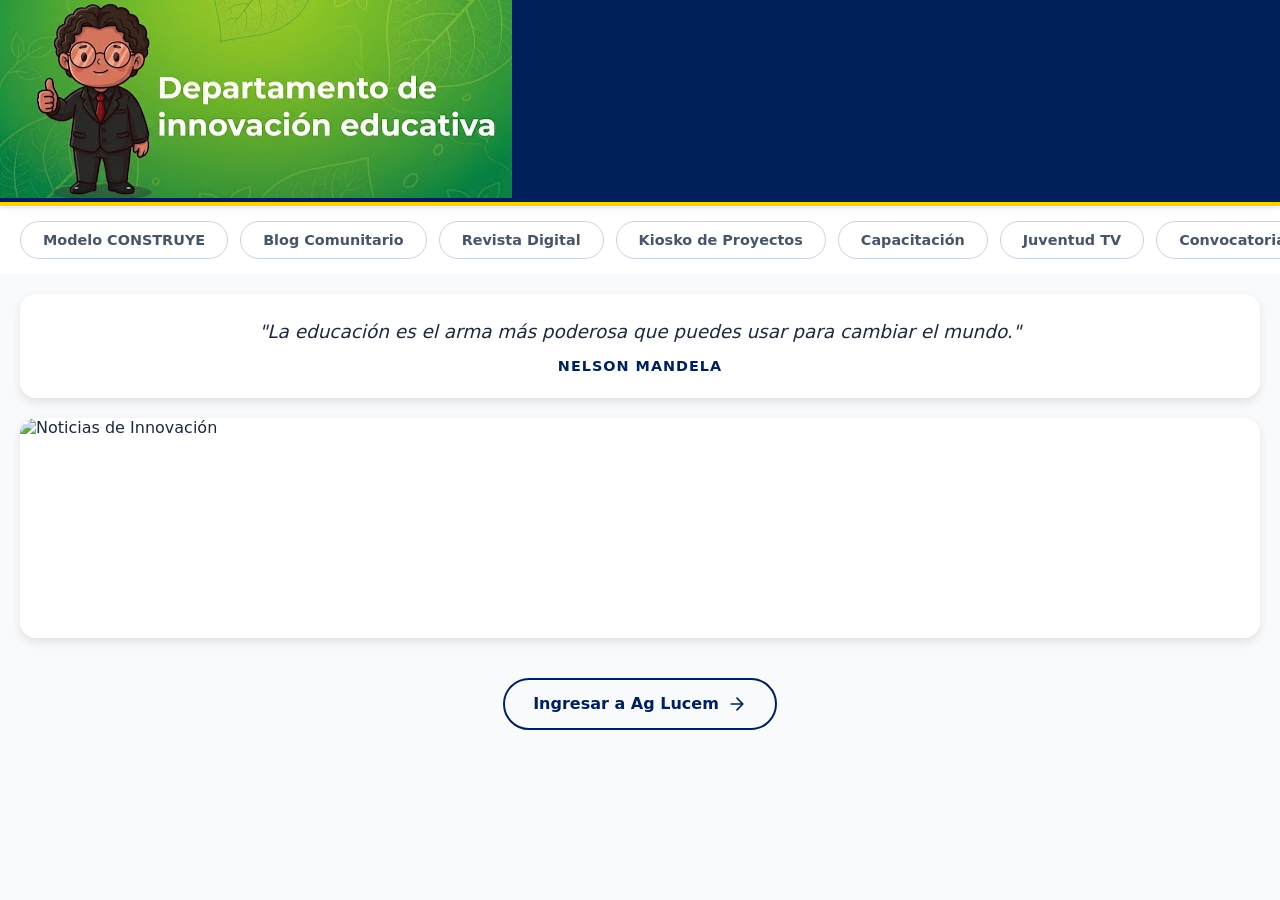
==== index.html @ b0495df6 "Update index.html" ====
<!DOCTYPE html>
<html lang="es">
<head>
    <meta charset="UTF-8">
    <meta name="viewport" content="width=device-width, initial-scale=1.0, maximum-scale=1.0, user-scalable=no">
    <title>Departamento de Innovación Educativa</title>

    <!-- Metaetiquetas de Caché -->
    <meta http-equiv="Cache-Control" content="no-cache, no-store, must-revalidate">
    <meta http-equiv="Pragma" content="no-cache">
    <meta http-equiv="Expires" content="0">

    <meta name="theme-color" content="#4CAF50">
    <meta name="apple-mobile-web-app-capable" content="yes">
    <meta name="apple-mobile-web-app-status-bar-style" content="black-translucent">

    <link rel="stylesheet" href="style.css">
</head>
<body>

    <!-- Header / Banner Superior (Fondo Verde Vida e Imagen Centrada) -->
    <header class="main-header">
        <img src="DIE.PNG" alt="Departamento de Innovación Educativa" class="banner-img">
    </header>

    <!-- Navegación Estilo Píldora (EXACTAMENTE TUS 7 ELEMENTOS) -->
    <nav class="pill-nav">
        <a href="modelo.html" class="pill-btn">Modelo CONSTRUYE</a>
        <a href="blog.html" class="pill-btn">Blog Comunitario</a>
        <a href="revista.html" class="pill-btn">Revista Digital</a>
        <a href="kiosko.html" class="pill-btn">Kiosko de Proyectos</a>
        <a href="capacitacion.html" class="pill-btn">Capacitación</a>
        <a href="juventudtv.html" class="pill-btn">Juventud TV</a>
        <a href="convocatorias.html" class="pill-btn">Convocatorias</a>
    </nav>

    <main>
        <!-- Banner de Frases (20 Frases Reales) -->
        <section class="banner-container">
            <p id="banner-frase-texto" class="frase-banner">
                "La educación es el arma más poderosa que puedes usar para cambiar el mundo."
            </p>
            <p id="banner-frase-autor" class="autor-banner">
                Nelson Mandela
            </p>
        </section>

        <!-- Banner de Noticias Rotativas -->
        <section class="news-banner">
            <img id="banner-noticias-img" src="1.png" alt="Noticias de Innovación">
        </section>

        <!-- Enlace a Ag Lucem -->
        <a href="https://mago-del-caos.github.io/Agenda/novedades.html" class="ag-lucem-link">
            <span>Ingresar a Ag Lucem</span>
            <svg width="20" height="20" viewBox="0 0 24 24" fill="none" stroke="currentColor" stroke-width="2" stroke-linecap="round" stroke-linejoin="round"><path d="M5 12h14M12 5l7 7-7 7"/></svg>
        </a>
    </main>

    <script src="app.js"></script>
</body>
</html>
---- style.css ----
/* ==========================================================================
   PWA: Departamento de Innovación Educativa (DIE)
   Hoja de Estilos Principal (Mobile First)
   ========================================================================== */

:root {
  --fuente-app: system-ui, -apple-system, 'Segoe UI', Roboto, Helvetica, Arial, sans-serif;
  --ij-azul-fuerte: #00205B; /* Ajustado al azul oscuro de Ag Lucem */
  --ij-amarillo: #FFD100;
  --bg-color: #F8FAFC;
  --text-color: #1E293B;
  --card-bg: #FFFFFF;
  --sombra-suave: 0 4px 10px rgba(0, 0, 0, 0.1);
  --radio-borde: 16px;
}

[data-theme="dark"] {
  --bg-color: #0F172A;
  --text-color: #F8FAFC;
  --card-bg: #1E293B;
  --ij-azul-fuerte: #0B1C3D; 
  --sombra-suave: 0 4px 10px rgba(0, 0, 0, 0.4);
}

* {
  box-sizing: border-box;
  margin: 0;
  padding: 0;
  -webkit-tap-highlight-color: transparent;
}

body {
  font-family: var(--fuente-app);
  background-color: var(--bg-color);
  color: var(--text-color);
  transition: background-color 0.3s ease, color 0.3s ease;
  padding-bottom: 40px;
}

/* Header con la línea amarilla base */
.main-header {
  background-color: var(--ij-azul-fuerte);
  border-bottom: 4px solid var(--ij-amarillo);
  position: sticky;
  top: 0;
  z-index: 100;
  box-shadow: 0 2px 4px rgba(0,0,0,0.1);
}

/* ==========================================================================
   Navegación Horizontal (Estilo Ag Lucem)
   ========================================================================== */
.pill-nav {
  display: flex;
  overflow-x: auto;
  gap: 12px;
  padding: 15px 20px;
  background-color: var(--card-bg);
  /* Ocultar barra de scroll para estética limpia */
  -ms-overflow-style: none;  
  scrollbar-width: none;  
}

.pill-nav::-webkit-scrollbar {
  display: none; 
}

.pill-btn {
  white-space: nowrap; /* Evita que el texto salte de línea */
  padding: 10px 22px;
  border-radius: 30px; /* Borde muy redondeado */
  border: 1px solid #CBD5E1;
  background-color: transparent;
  color: #475569;
  text-decoration: none;
  font-size: 0.9rem;
  font-weight: 600;
  transition: all 0.2s ease;
}

.pill-btn.active {
  background-color: var(--ij-azul-fuerte);
  color: #FFFFFF;
  border-color: var(--ij-azul-fuerte);
  box-shadow: 0 4px 8px rgba(0, 32, 91, 0.3);
}

.pill-btn:not(.active):hover {
  background-color: #F1F5F9;
}

/* Banners y UI */
.banner-container {
  background-color: var(--card-bg);
  border-radius: var(--radio-borde);
  margin: 20px;
  padding: 24px 20px;
  box-shadow: var(--sombra-suave);
  text-align: center;
}

.frase-banner {
  font-style: italic;
  font-size: 1.15rem;
  margin-bottom: 12px;
  line-height: 1.5;
}

.autor-banner {
  font-weight: 700;
  color: var(--ij-azul-fuerte);
  font-size: 0.9rem;
  text-transform: uppercase;
  letter-spacing: 1px;
}

[data-theme="dark"] .autor-banner { color: #00A8FF; }

.news-banner {
  width: calc(100% - 40px);
  height: 220px;
  border-radius: var(--radio-borde);
  margin: 20px auto;
  overflow: hidden;
  box-shadow: var(--sombra-suave);
  position: relative;
  background-color: var(--card-bg); 
}

.news-banner img {
  width: 100%;
  height: 100%;
  object-fit: cover;
  transition: opacity 0.5s ease-in-out;
}

.ag-lucem-link {
  display: flex;
  align-items: center;
  justify-content: center;
  gap: 8px;
  margin: 40px auto;
  padding: 14px 28px;
  background-color: transparent;
  color: var(--ij-azul-fuerte);
  text-decoration: none;
  font-weight: 700;
  border-radius: 30px;
  border: 2px solid var(--ij-azul-fuerte);
  width: max-content;
  transition: all 0.3s ease;
}

.ag-lucem-link:hover, .ag-lucem-link:active {
  background-color: var(--ij-azul-fuerte);
  color: #FFFFFF;
}

[data-theme="dark"] .ag-lucem-link {
  color: #00A8FF;
  border-color: #00A8FF;
}

[data-theme="dark"] .ag-lucem-link:hover, 
[data-theme="dark"] .ag-lucem-link:active {
  background-color: #00A8FF;
  color: #0F172A;
}
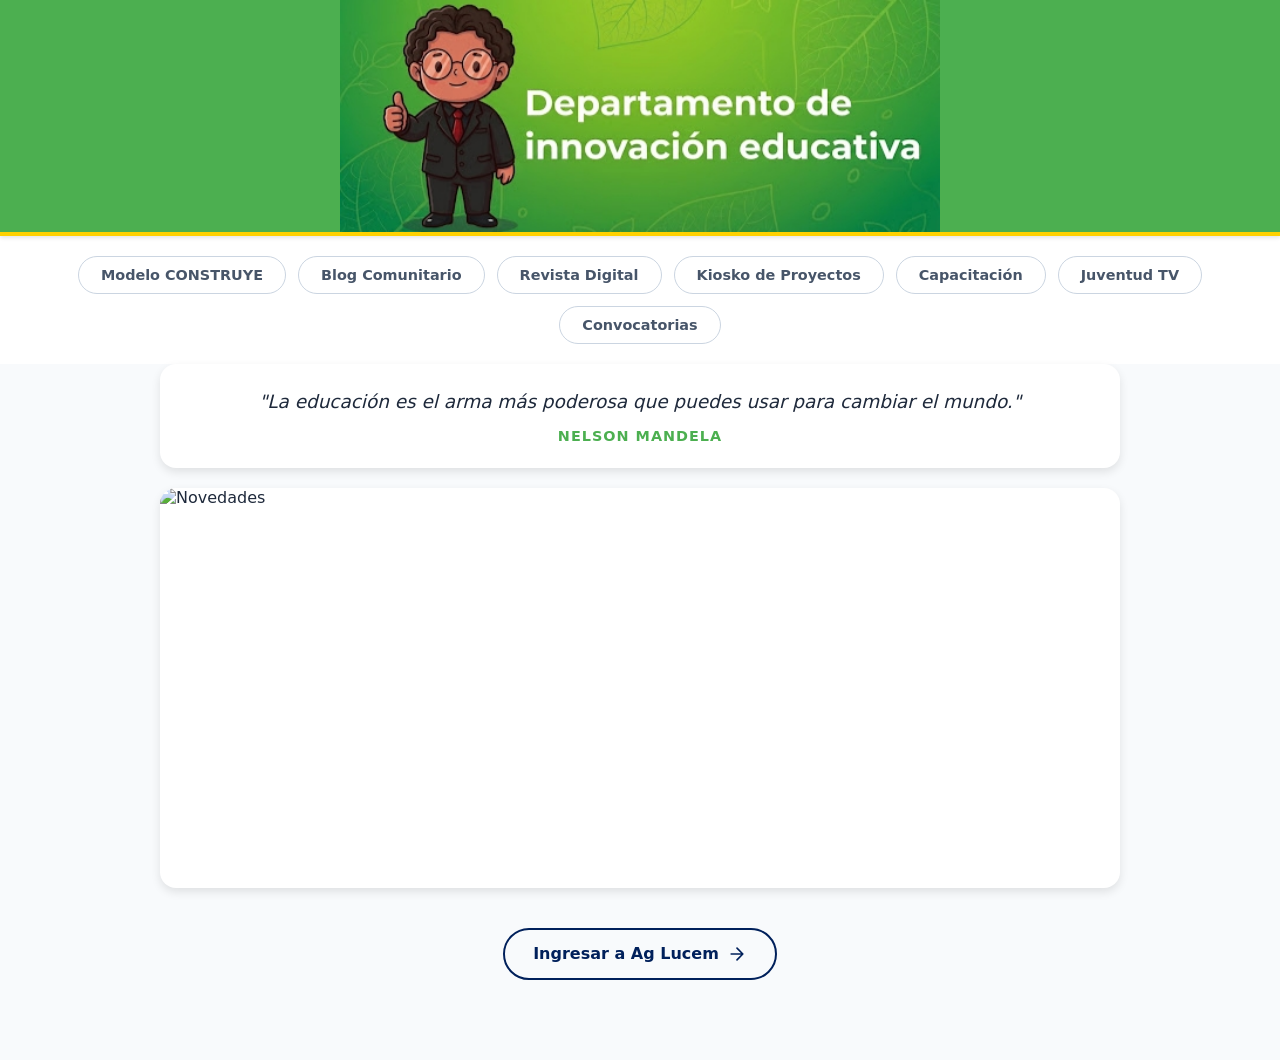
==== commit 3714ee49: "Update index.html" ====
--- a/index.html
+++ b/index.html
@@ -23,7 +23,7 @@
         <img src="DIE.PNG" alt="Departamento de Innovación Educativa" class="banner-img">
     </header>
 
-    <!-- Navegación Estilo Píldora (EXACTAMENTE TUS 7 ELEMENTOS) -->
+    <!-- Navegación Estilo Píldora (TUS 7 ELEMENTOS) -->
     <nav class="pill-nav">
         <a href="modelo.html" class="pill-btn">Modelo CONSTRUYE</a>
         <a href="blog.html" class="pill-btn">Blog Comunitario</a>
@@ -45,9 +45,9 @@
             </p>
         </section>
 
-        <!-- Banner de Noticias Rotativas -->
+        <!-- Banner de Novedades (Reducido al 50% e imágenes completas) -->
         <section class="news-banner">
-            <img id="banner-noticias-img" src="1.png" alt="Noticias de Innovación">
+            <img id="banner-noticias-img" src="1.PNG" alt="Novedades">
         </section>
 
         <!-- Enlace a Ag Lucem -->
--- a/style.css
+++ b/style.css
@@ -1,12 +1,11 @@
 /* ==========================================================================
    PWA: Departamento de Innovación Educativa (DIE)
-   Hoja de Estilos Principal (Mobile First)
    ========================================================================== */
-
 :root {
   --fuente-app: system-ui, -apple-system, 'Segoe UI', Roboto, Helvetica, Arial, sans-serif;
-  --ij-azul-fuerte: #00205B; /* Ajustado al azul oscuro de Ag Lucem */
+  --ij-azul-fuerte: #00205B;
   --ij-amarillo: #FFD100;
+  --verde-vida: #4CAF50; /* Color Verde Vida solicitado */
   --bg-color: #F8FAFC;
   --text-color: #1E293B;
   --card-bg: #FFFFFF;
@@ -18,103 +17,90 @@
   --bg-color: #0F172A;
   --text-color: #F8FAFC;
   --card-bg: #1E293B;
-  --ij-azul-fuerte: #0B1C3D; 
+  --verde-vida: #2E7D32; /* Verde vida más oscuro para noche */
   --sombra-suave: 0 4px 10px rgba(0, 0, 0, 0.4);
 }
 
-* {
-  box-sizing: border-box;
-  margin: 0;
-  padding: 0;
-  -webkit-tap-highlight-color: transparent;
-}
+* { box-sizing: border-box; margin: 0; padding: 0; -webkit-tap-highlight-color: transparent; }
 
 body {
   font-family: var(--fuente-app);
   background-color: var(--bg-color);
   color: var(--text-color);
-  transition: background-color 0.3s ease, color 0.3s ease;
   padding-bottom: 40px;
 }
 
-/* Header con la línea amarilla base */
+/* ==========================================================================
+   HEADER (VERDE VIDA + IMAGEN CENTRADA)
+   ========================================================================== */
 .main-header {
-  background-color: var(--ij-azul-fuerte);
+  background-color: var(--verde-vida); /* El "resto" de la cabecera será verde vida */
   border-bottom: 4px solid var(--ij-amarillo);
   position: sticky;
   top: 0;
   z-index: 100;
   box-shadow: 0 2px 4px rgba(0,0,0,0.1);
+  text-align: center; /* Centra el contenido internamente */
+}
+
+.banner-img {
+  width: 100%;
+  max-width: 600px; /* Evita que sea gigantesca en PC */
+  max-height: 160px;
+  object-fit: contain;
+  margin: 0 auto; /* Centrado perfecto */
+  display: block;
 }
 
 /* ==========================================================================
-   Navegación Horizontal (Estilo Ag Lucem)
+   MENÚ PÍLDORA (ESTILO AG LUCEM)
    ========================================================================== */
 .pill-nav {
   display: flex;
-  overflow-x: auto;
+  overflow-x: auto; /* Scroll horizontal nativo para celulares */
   gap: 12px;
   padding: 15px 20px;
   background-color: var(--card-bg);
-  /* Ocultar barra de scroll para estética limpia */
   -ms-overflow-style: none;  
   scrollbar-width: none;  
 }
 
-.pill-nav::-webkit-scrollbar {
-  display: none; 
-}
+.pill-nav::-webkit-scrollbar { display: none; }
 
 .pill-btn {
-  white-space: nowrap; /* Evita que el texto salte de línea */
+  white-space: nowrap;
   padding: 10px 22px;
-  border-radius: 30px; /* Borde muy redondeado */
+  border-radius: 30px;
   border: 1px solid #CBD5E1;
-  background-color: transparent;
   color: #475569;
   text-decoration: none;
   font-size: 0.9rem;
   font-weight: 600;
+  background-color: transparent;
   transition: all 0.2s ease;
 }
 
-.pill-btn.active {
+.pill-btn:hover, .pill-btn:active {
   background-color: var(--ij-azul-fuerte);
   color: #FFFFFF;
   border-color: var(--ij-azul-fuerte);
   box-shadow: 0 4px 8px rgba(0, 32, 91, 0.3);
 }
 
-.pill-btn:not(.active):hover {
-  background-color: #F1F5F9;
-}
-
-/* Banners y UI */
+/* ==========================================================================
+   BANNERS Y CONTENIDO PRINCIPAL
+   ========================================================================== */
 .banner-container {
   background-color: var(--card-bg);
   border-radius: var(--radio-borde);
-  margin: 20px;
+  margin: 0 20px 20px 20px;
   padding: 24px 20px;
   box-shadow: var(--sombra-suave);
   text-align: center;
 }
 
-.frase-banner {
-  font-style: italic;
-  font-size: 1.15rem;
-  margin-bottom: 12px;
-  line-height: 1.5;
-}
-
-.autor-banner {
-  font-weight: 700;
-  color: var(--ij-azul-fuerte);
-  font-size: 0.9rem;
-  text-transform: uppercase;
-  letter-spacing: 1px;
-}
-
-[data-theme="dark"] .autor-banner { color: #00A8FF; }
+.frase-banner { font-style: italic; font-size: 1.15rem; margin-bottom: 12px; line-height: 1.5; transition: opacity 0.5s ease; }
+.autor-banner { font-weight: 700; color: var(--verde-vida); font-size: 0.9rem; text-transform: uppercase; letter-spacing: 1px; transition: opacity 0.5s ease; }
 
 .news-banner {
   width: calc(100% - 40px);
@@ -123,46 +109,49 @@
   margin: 20px auto;
   overflow: hidden;
   box-shadow: var(--sombra-suave);
-  position: relative;
   background-color: var(--card-bg); 
 }
 
-.news-banner img {
-  width: 100%;
-  height: 100%;
-  object-fit: cover;
-  transition: opacity 0.5s ease-in-out;
+.news-banner img { width: 100%; height: 100%; object-fit: cover; }
+
+.ag-lucem-link {
+  display: flex; align-items: center; justify-content: center; gap: 8px;
+  margin: 40px auto; padding: 14px 28px; border-radius: 30px;
+  color: var(--ij-azul-fuerte); border: 2px solid var(--ij-azul-fuerte);
+  text-decoration: none; font-weight: 700; width: max-content; transition: 0.3s;
 }
 
-.ag-lucem-link {
-  display: flex;
-  align-items: center;
-  justify-content: center;
-  gap: 8px;
-  margin: 40px auto;
-  padding: 14px 28px;
-  background-color: transparent;
-  color: var(--ij-azul-fuerte);
-  text-decoration: none;
-  font-weight: 700;
-  border-radius: 30px;
-  border: 2px solid var(--ij-azul-fuerte);
-  width: max-content;
-  transition: all 0.3s ease;
+.ag-lucem-link:hover {
+  background-color: var(--ij-azul-fuerte);
+  color: white;
 }
 
-.ag-lucem-link:hover, .ag-lucem-link:active {
-  background-color: var(--ij-azul-fuerte);
-  color: #FFFFFF;
+/* ==========================================================================
+   ADAPTACIÓN A PC (PANTALLAS GRANDES)
+   ========================================================================== */
+@media (min-width: 768px) {
+  /* Contenedor principal centrado y sin estirarse al infinito */
+  main {
+    max-width: 1000px;
+    margin: 0 auto;
+  }
+
+  /* El menú de píldoras se centra y se envuelve en varias líneas si es necesario */
+  .pill-nav {
+    justify-content: center;
+    flex-wrap: wrap;
+    overflow-x: visible;
+    padding: 20px;
+  }
+
+  /* La imagen del banner permite un poco más de altura en PC */
+  .banner-img {
+    max-height: 250px;
+  }
+
+  /* Banner de noticias más grande para verse bien en monitor */
+  .news-banner {
+    height: 400px;
+    max-width: 960px;
+  }
 }
-
-[data-theme="dark"] .ag-lucem-link {
-  color: #00A8FF;
-  border-color: #00A8FF;
-}
-
-[data-theme="dark"] .ag-lucem-link:hover, 
-[data-theme="dark"] .ag-lucem-link:active {
-  background-color: #00A8FF;
-  color: #0F172A;
-}
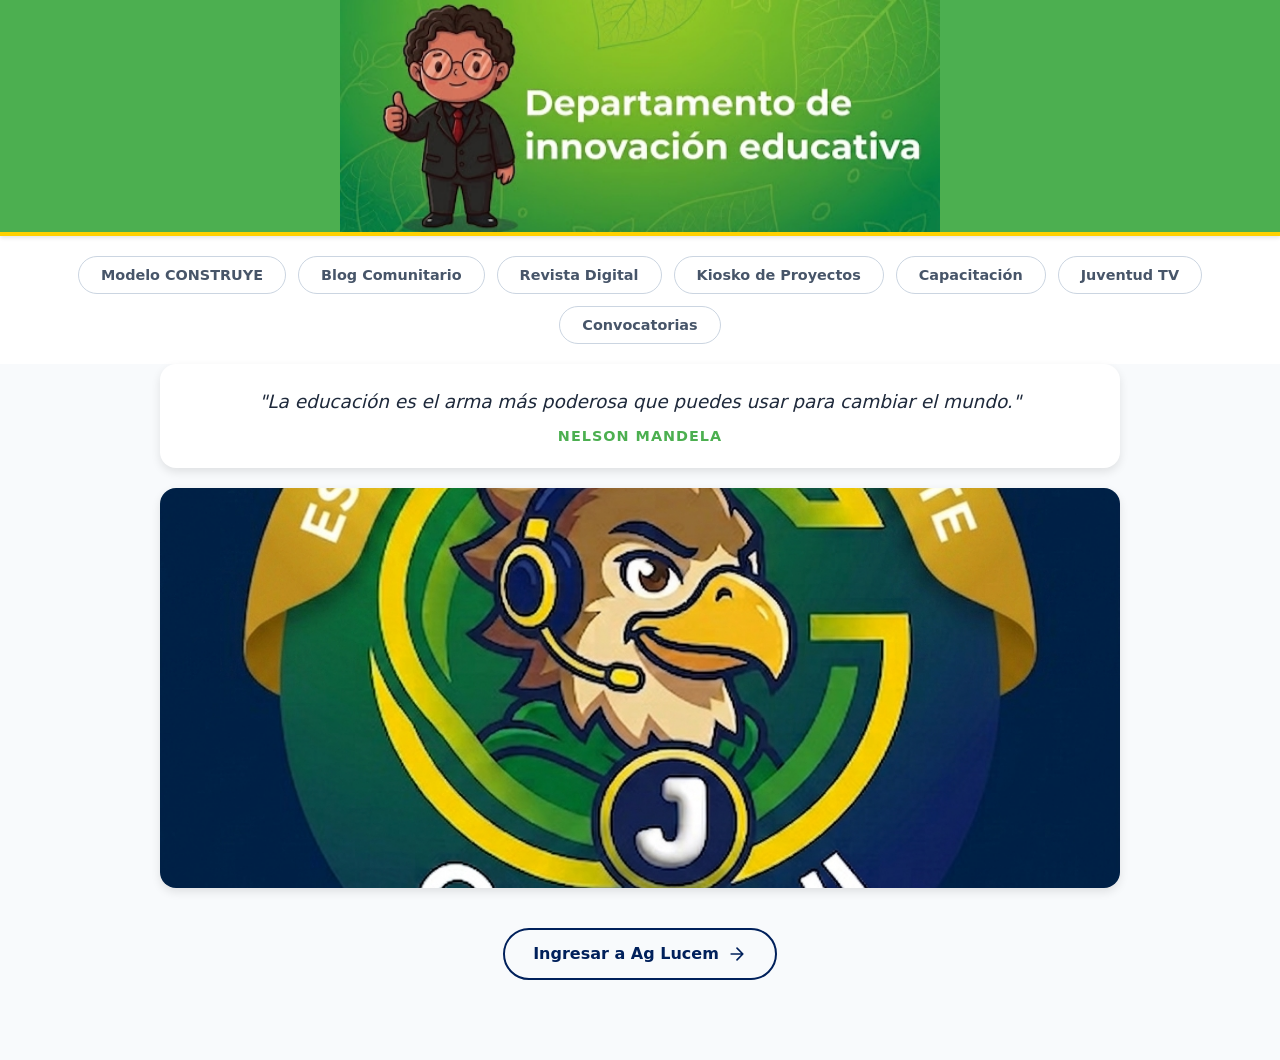
==== commit 81e20310: "Update index.html" ====
--- a/index.html
+++ b/index.html
@@ -18,12 +18,12 @@
 </head>
 <body>
 
-    <!-- Header / Banner Superior (Fondo Verde Vida e Imagen Centrada) -->
+    <!-- Header / Banner Superior -->
     <header class="main-header">
         <img src="DIE.PNG" alt="Departamento de Innovación Educativa" class="banner-img">
     </header>
 
-    <!-- Navegación Estilo Píldora (TUS 7 ELEMENTOS) -->
+    <!-- Navegación Estilo Píldora -->
     <nav class="pill-nav">
         <a href="modelo.html" class="pill-btn">Modelo CONSTRUYE</a>
         <a href="blog.html" class="pill-btn">Blog Comunitario</a>
@@ -35,7 +35,7 @@
     </nav>
 
     <main>
-        <!-- Banner de Frases (20 Frases Reales) -->
+        <!-- Banner de Frases -->
         <section class="banner-container">
             <p id="banner-frase-texto" class="frase-banner">
                 "La educación es el arma más poderosa que puedes usar para cambiar el mundo."
@@ -45,9 +45,9 @@
             </p>
         </section>
 
-        <!-- Banner de Novedades (Reducido al 50% e imágenes completas) -->
+        <!-- Banner de Novedades (Corregido a .png minúscula) -->
         <section class="news-banner">
-            <img id="banner-noticias-img" src="1.PNG" alt="Novedades">
+            <img id="banner-noticias-img" src="1.png" alt="Novedades">
         </section>
 
         <!-- Enlace a Ag Lucem -->
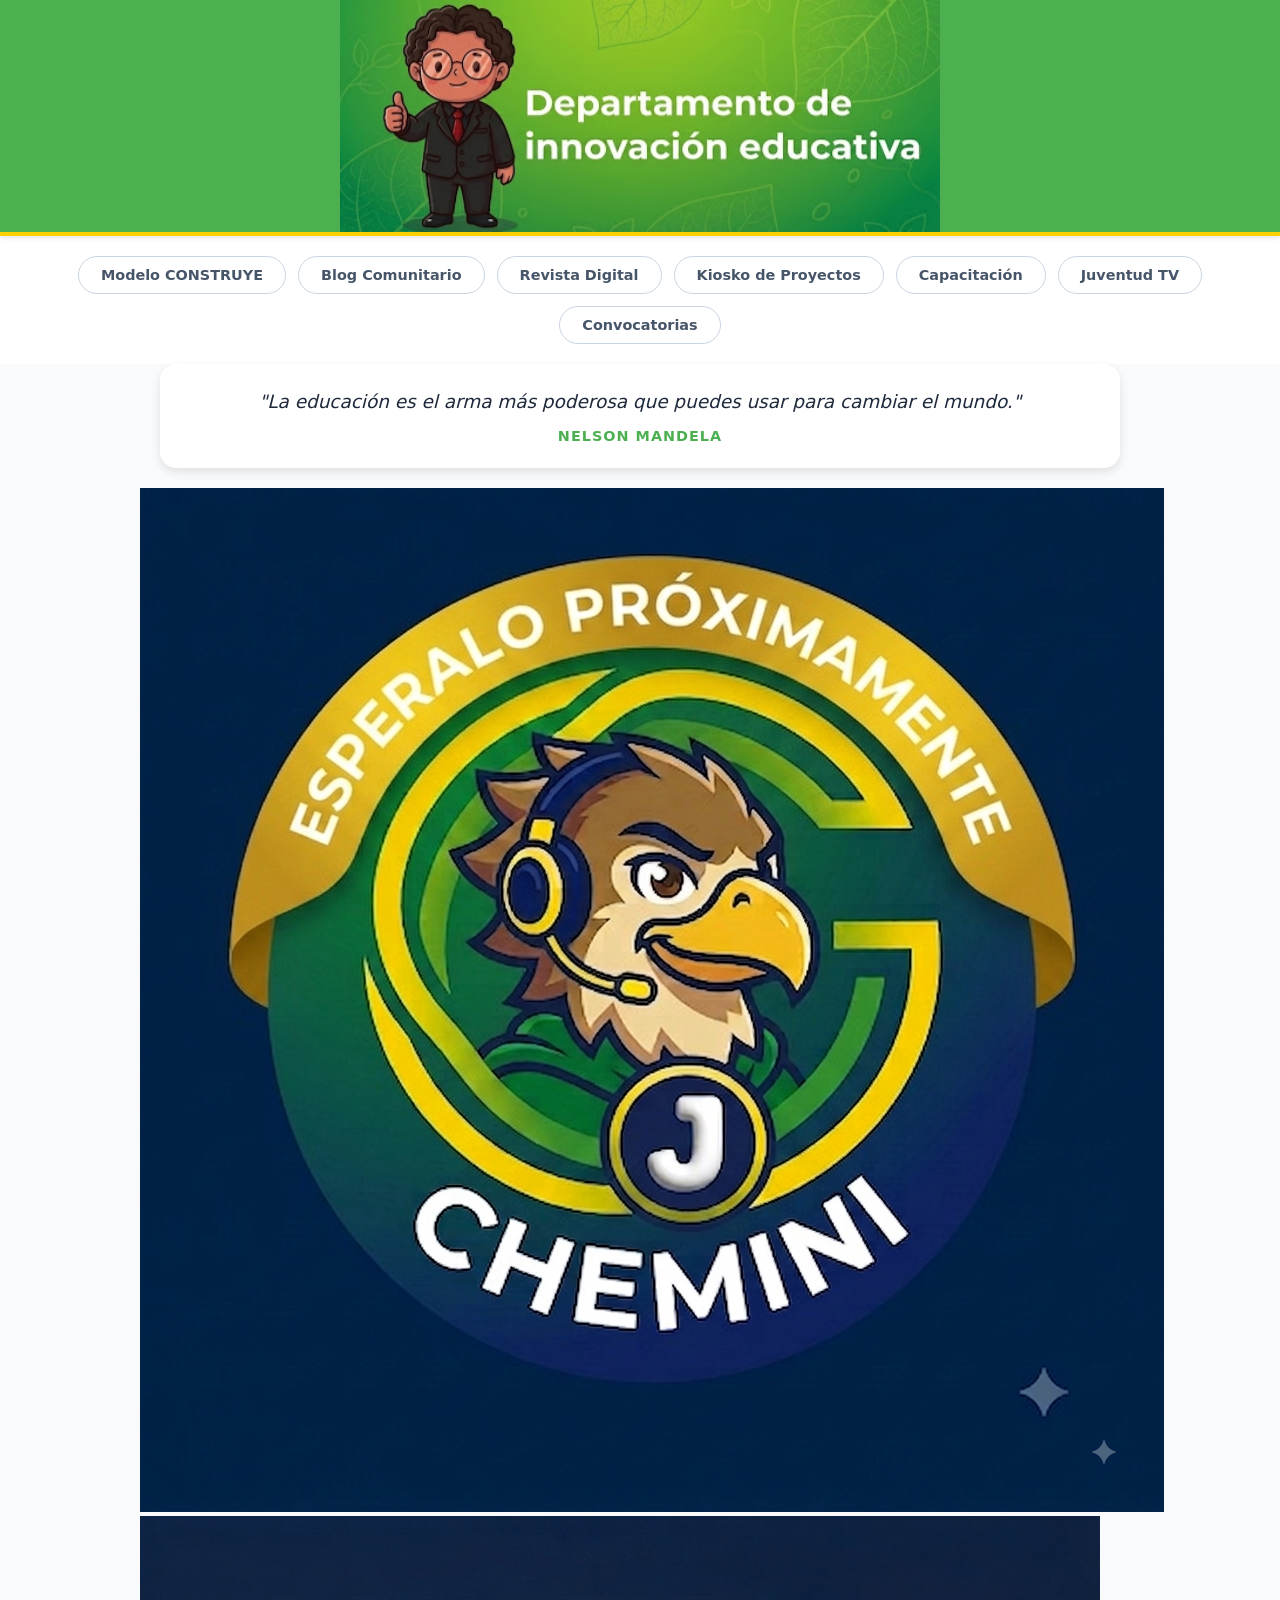
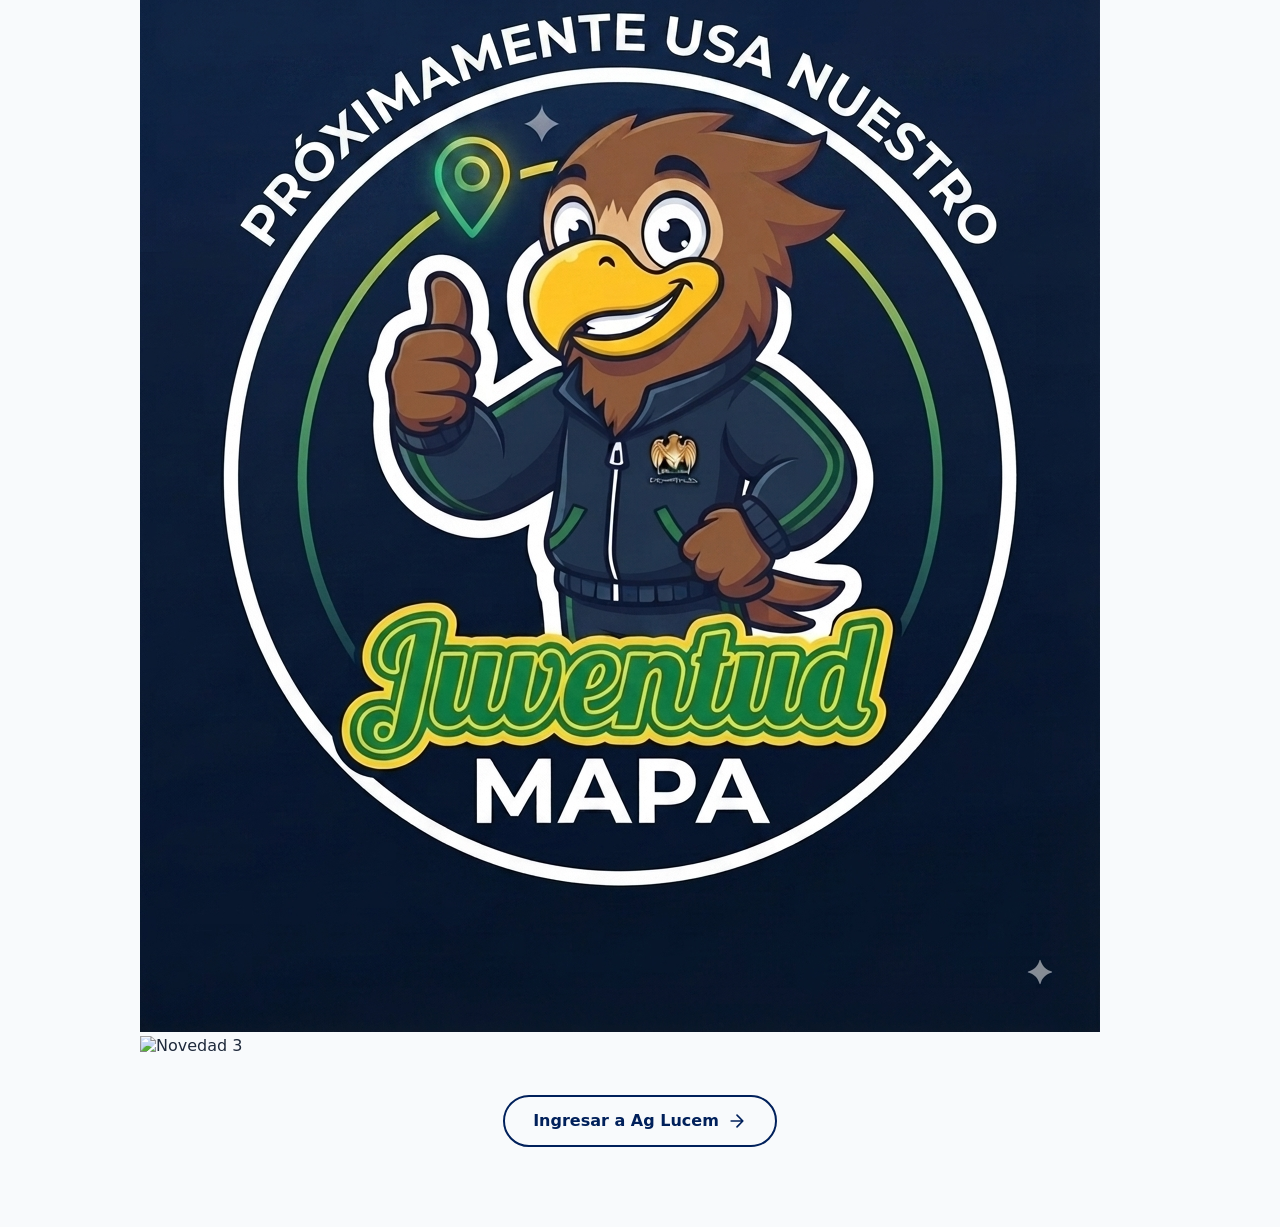
==== commit 18ad2f04: "Update index.html" ====
--- a/index.html
+++ b/index.html
@@ -5,7 +5,6 @@
     <meta name="viewport" content="width=device-width, initial-scale=1.0, maximum-scale=1.0, user-scalable=no">
     <title>Departamento de Innovación Educativa</title>
 
-    <!-- Metaetiquetas de Caché -->
     <meta http-equiv="Cache-Control" content="no-cache, no-store, must-revalidate">
     <meta http-equiv="Pragma" content="no-cache">
     <meta http-equiv="Expires" content="0">
@@ -45,9 +44,11 @@
             </p>
         </section>
 
-        <!-- Banner de Novedades (Corregido a .png minúscula) -->
-        <section class="news-banner">
-            <img id="banner-noticias-img" src="1.png" alt="Novedades">
+        <!-- Galería de Novedades (De tres en tres) -->
+        <section class="news-gallery">
+            <img src="1.png" alt="Novedad 1">
+            <img src="2.png" alt="Novedad 2">
+            <img src="3.png" alt="Novedad 3">
         </section>
 
         <!-- Enlace a Ag Lucem -->
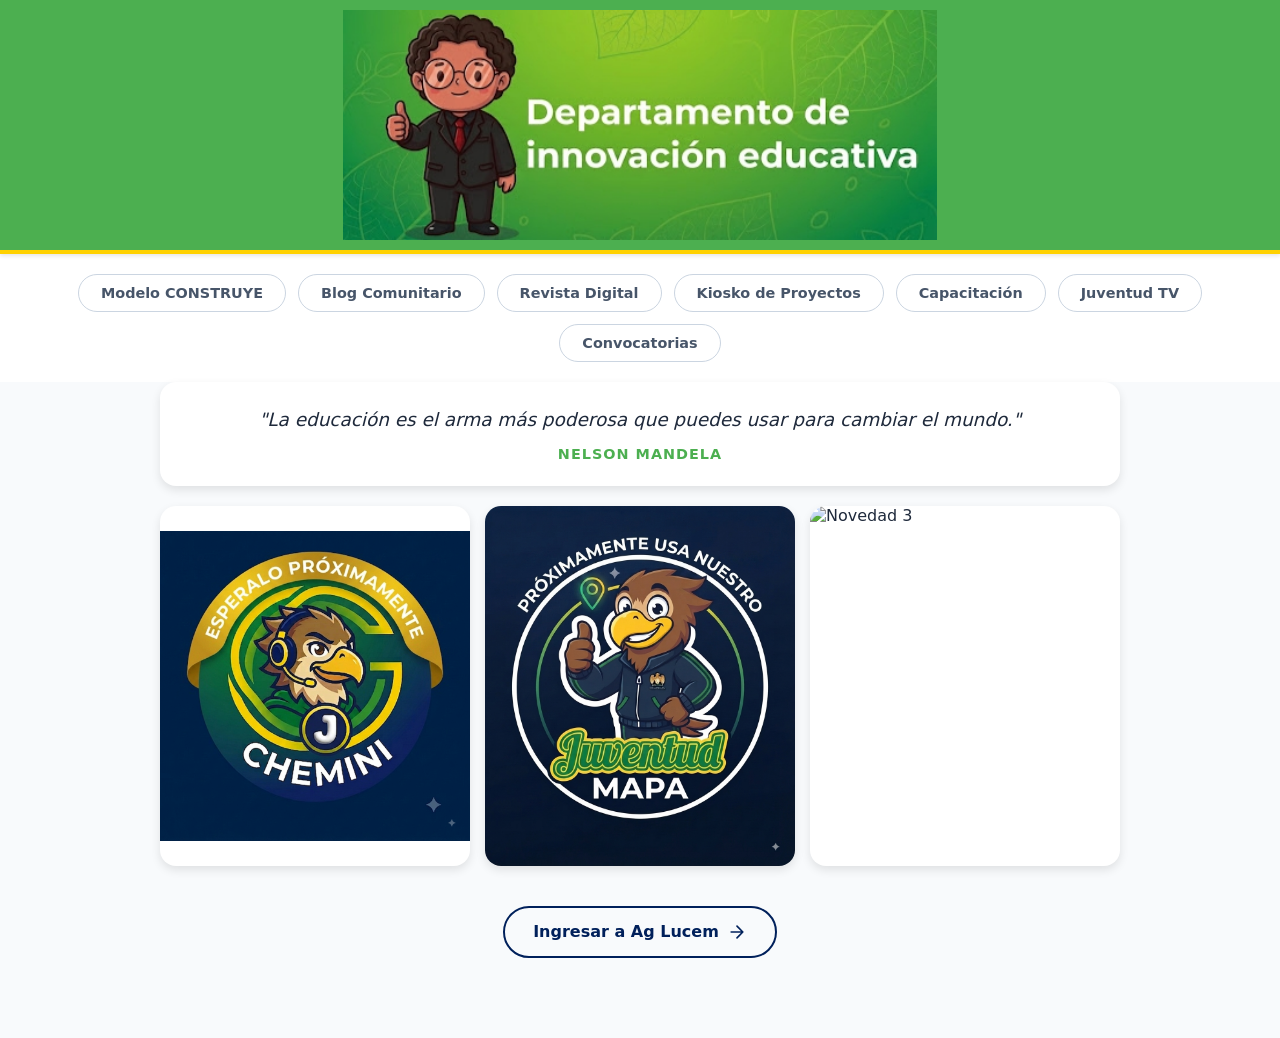
==== commit ca0b0eac: "Update index.html" ====
--- a/index.html
+++ b/index.html
@@ -44,7 +44,7 @@
             </p>
         </section>
 
-        <!-- Galería de Novedades (De tres en tres) -->
+        <!-- Galería de Novedades (Pequeñas, 3 en línea) -->
         <section class="news-gallery">
             <img src="1.png" alt="Novedad 1">
             <img src="2.png" alt="Novedad 2">
--- a/style.css
+++ b/style.css
@@ -5,7 +5,7 @@
   --fuente-app: system-ui, -apple-system, 'Segoe UI', Roboto, Helvetica, Arial, sans-serif;
   --ij-azul-fuerte: #00205B;
   --ij-amarillo: #FFD100;
-  --verde-vida: #4CAF50; /* Color Verde Vida solicitado */
+  --verde-vida: #4CAF50;
   --bg-color: #F8FAFC;
   --text-color: #1E293B;
   --card-bg: #FFFFFF;
@@ -17,7 +17,7 @@
   --bg-color: #0F172A;
   --text-color: #F8FAFC;
   --card-bg: #1E293B;
-  --verde-vida: #2E7D32; /* Verde vida más oscuro para noche */
+  --verde-vida: #2E7D32; 
   --sombra-suave: 0 4px 10px rgba(0, 0, 0, 0.4);
 }
 
@@ -31,33 +31,34 @@
 }
 
 /* ==========================================================================
-   HEADER (VERDE VIDA + IMAGEN CENTRADA)
+   HEADER
    ========================================================================== */
 .main-header {
-  background-color: var(--verde-vida); /* El "resto" de la cabecera será verde vida */
+  background-color: var(--verde-vida);
   border-bottom: 4px solid var(--ij-amarillo);
   position: sticky;
   top: 0;
   z-index: 100;
   box-shadow: 0 2px 4px rgba(0,0,0,0.1);
-  text-align: center; /* Centra el contenido internamente */
+  text-align: center; 
 }
 
 .banner-img {
   width: 100%;
-  max-width: 600px; /* Evita que sea gigantesca en PC */
-  max-height: 160px;
+  max-width: 600px; 
+  max-height: 180px;
   object-fit: contain;
-  margin: 0 auto; /* Centrado perfecto */
+  margin: 0 auto; 
   display: block;
+  padding: 10px 0;
 }
 
 /* ==========================================================================
-   MENÚ PÍLDORA (ESTILO AG LUCEM)
+   MENÚ PÍLDORA 
    ========================================================================== */
 .pill-nav {
   display: flex;
-  overflow-x: auto; /* Scroll horizontal nativo para celulares */
+  overflow-x: auto; 
   gap: 12px;
   padding: 15px 20px;
   background-color: var(--card-bg);
@@ -88,7 +89,7 @@
 }
 
 /* ==========================================================================
-   BANNERS Y CONTENIDO PRINCIPAL
+   BANNERS DE FRASES
    ========================================================================== */
 .banner-container {
   background-color: var(--card-bg);
@@ -102,18 +103,32 @@
 .frase-banner { font-style: italic; font-size: 1.15rem; margin-bottom: 12px; line-height: 1.5; transition: opacity 0.5s ease; }
 .autor-banner { font-weight: 700; color: var(--verde-vida); font-size: 0.9rem; text-transform: uppercase; letter-spacing: 1px; transition: opacity 0.5s ease; }
 
-.news-banner {
-  width: calc(100% - 40px);
-  height: 220px;
-  border-radius: var(--radio-borde);
-  margin: 20px auto;
-  overflow: hidden;
-  box-shadow: var(--sombra-suave);
-  background-color: var(--card-bg); 
+/* ==========================================================================
+   GALERÍA DE NOVEDADES (3 EN 3)
+   ========================================================================== */
+.news-gallery {
+  display: flex;
+  gap: 15px;
+  margin: 0 20px;
+  overflow-x: auto; /* Permite deslizar en celulares muy pequeños */
+  -ms-overflow-style: none;  
+  scrollbar-width: none;
 }
 
-.news-banner img { width: 100%; height: 100%; object-fit: cover; }
+.news-gallery::-webkit-scrollbar { display: none; }
 
+.news-gallery img {
+  flex: 1 1 calc(33.333% - 10px);
+  min-width: 110px; /* Evita que se aplasten demasiado en móviles */
+  width: 100%;
+  height: auto;
+  object-fit: contain;
+  border-radius: var(--radio-borde);
+  box-shadow: var(--sombra-suave);
+  background-color: var(--card-bg);
+}
+
+/* Enlaces */
 .ag-lucem-link {
   display: flex; align-items: center; justify-content: center; gap: 8px;
   margin: 40px auto; padding: 14px 28px; border-radius: 30px;
@@ -127,16 +142,14 @@
 }
 
 /* ==========================================================================
-   ADAPTACIÓN A PC (PANTALLAS GRANDES)
+   ADAPTACIÓN A PC
    ========================================================================== */
 @media (min-width: 768px) {
-  /* Contenedor principal centrado y sin estirarse al infinito */
   main {
     max-width: 1000px;
     margin: 0 auto;
   }
 
-  /* El menú de píldoras se centra y se envuelve en varias líneas si es necesario */
   .pill-nav {
     justify-content: center;
     flex-wrap: wrap;
@@ -144,14 +157,13 @@
     padding: 20px;
   }
 
-  /* La imagen del banner permite un poco más de altura en PC */
   .banner-img {
     max-height: 250px;
   }
 
-  /* Banner de noticias más grande para verse bien en monitor */
-  .news-banner {
-    height: 400px;
-    max-width: 960px;
+  /* En PC, se ven las 3 imágenes perfectas y centradas sin scroll */
+  .news-gallery {
+    justify-content: center;
+    overflow-x: visible;
   }
 }
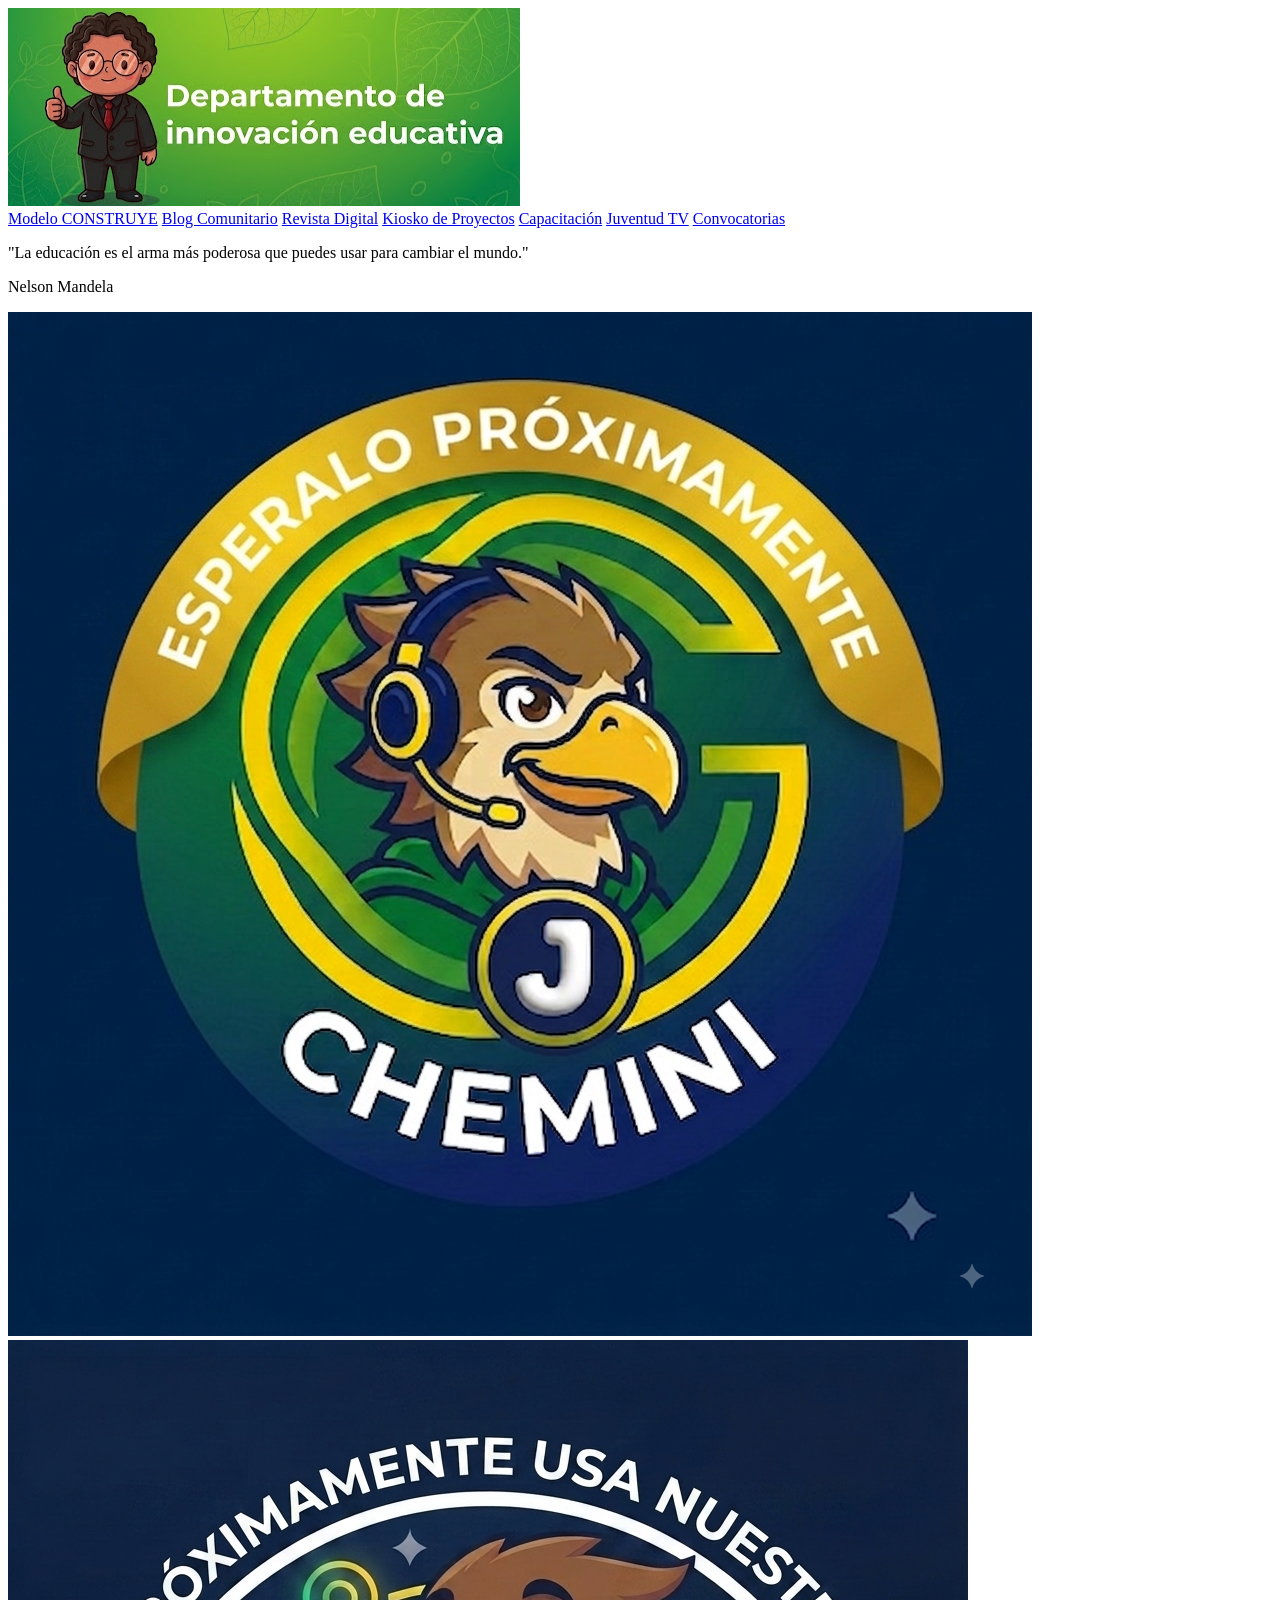
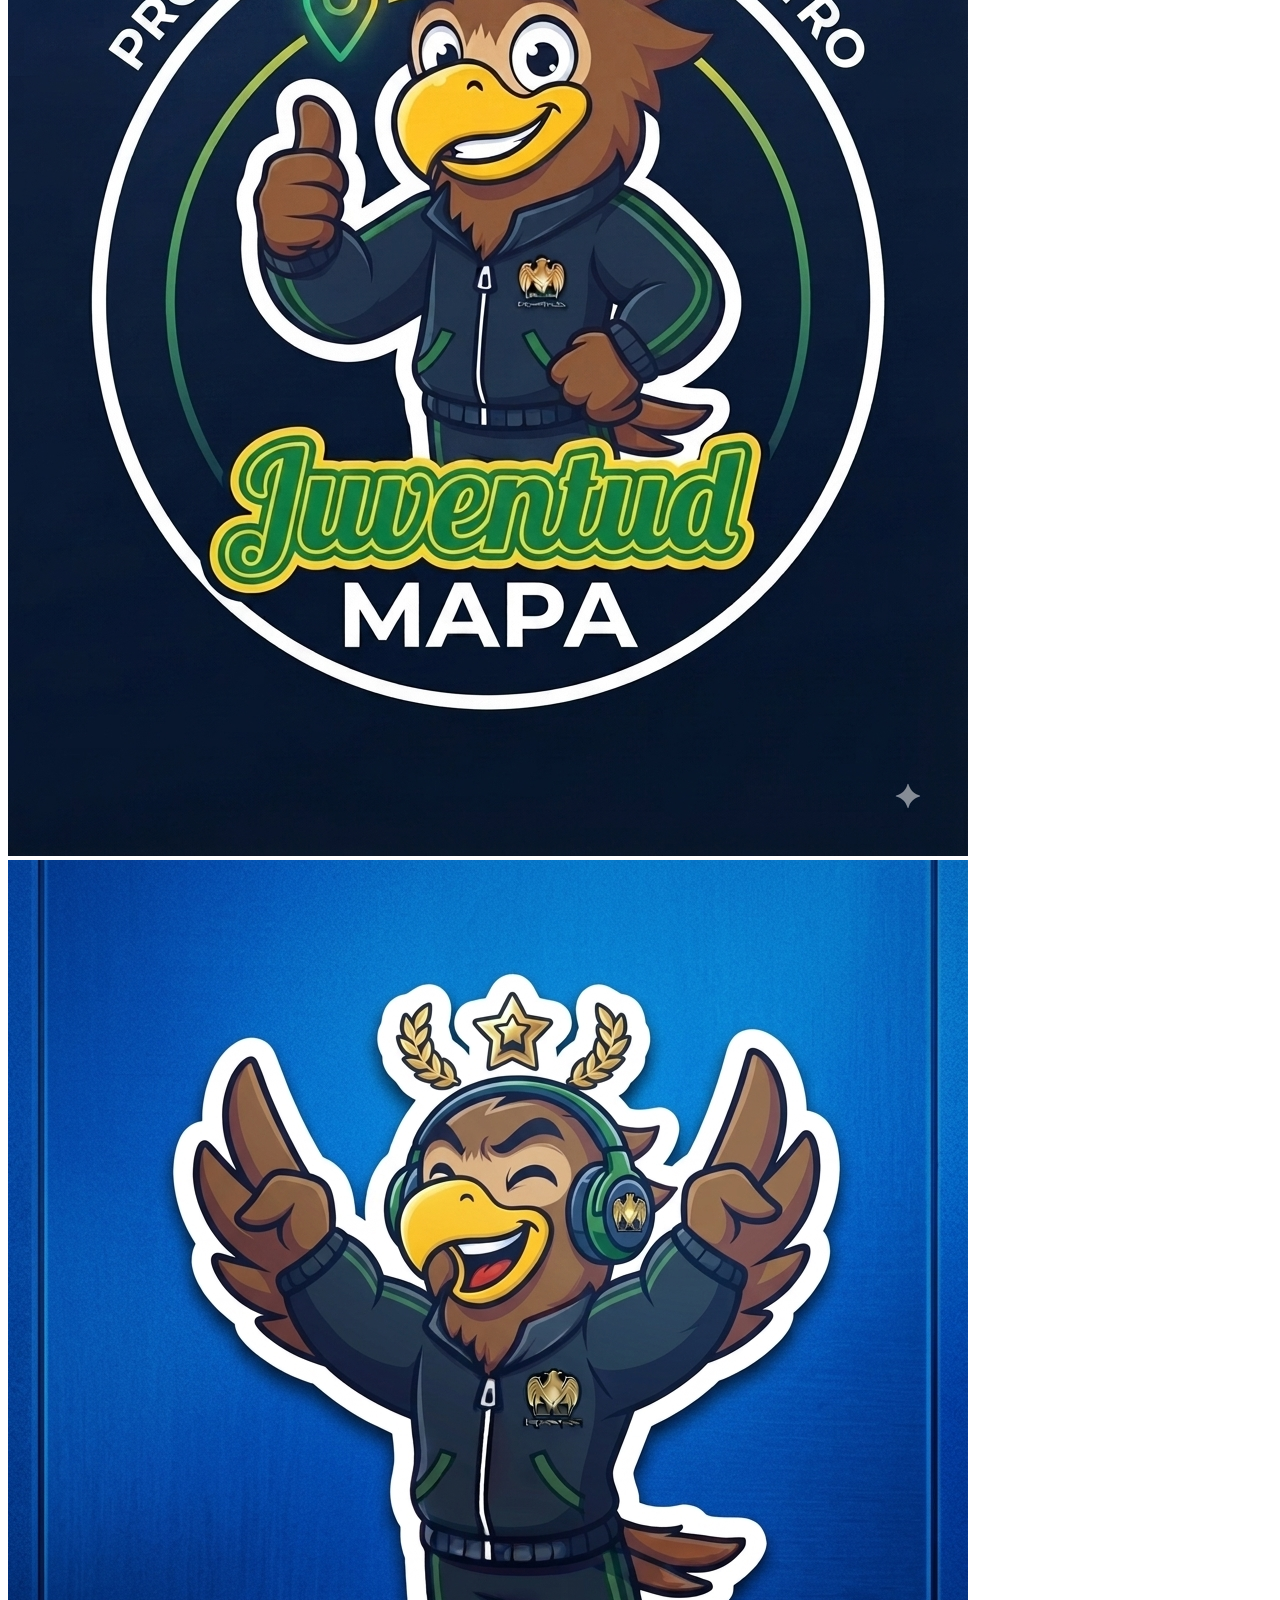
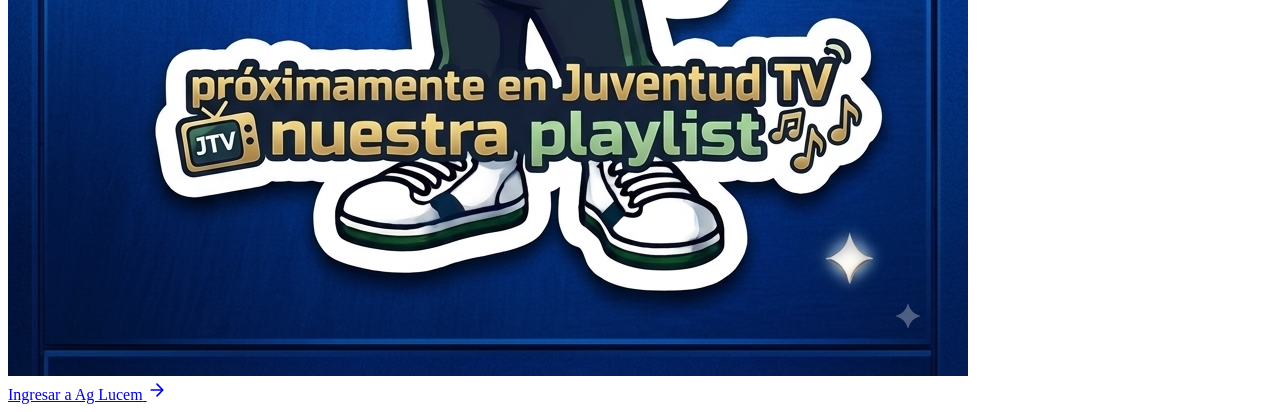
==== commit da2a51eb: "Update index.html" ====
--- a/index.html
+++ b/index.html
@@ -4,25 +4,22 @@
     <meta charset="UTF-8">
     <meta name="viewport" content="width=device-width, initial-scale=1.0, maximum-scale=1.0, user-scalable=no">
     <title>Departamento de Innovación Educativa</title>
-
     <meta http-equiv="Cache-Control" content="no-cache, no-store, must-revalidate">
     <meta http-equiv="Pragma" content="no-cache">
     <meta http-equiv="Expires" content="0">
-
     <meta name="theme-color" content="#4CAF50">
-    <meta name="apple-mobile-web-app-capable" content="yes">
-    <meta name="apple-mobile-web-app-status-bar-style" content="black-translucent">
-
     <link rel="stylesheet" href="style.css">
 </head>
 <body>
 
-    <!-- Header / Banner Superior -->
+    <!-- Header Verde Vida (El logo funciona como botón para recargar el Inicio) -->
     <header class="main-header">
-        <img src="DIE.PNG" alt="Departamento de Innovación Educativa" class="banner-img">
+        <a href="index.html">
+            <img src="DIE.PNG" alt="Departamento de Innovación Educativa" class="banner-img">
+        </a>
     </header>
 
-    <!-- Navegación Estilo Píldora -->
+    <!-- Navegación Píldora (Tus 7 elementos estrictos) -->
     <nav class="pill-nav">
         <a href="modelo.html" class="pill-btn">Modelo CONSTRUYE</a>
         <a href="blog.html" class="pill-btn">Blog Comunitario</a>
@@ -36,15 +33,11 @@
     <main>
         <!-- Banner de Frases -->
         <section class="banner-container">
-            <p id="banner-frase-texto" class="frase-banner">
-                "La educación es el arma más poderosa que puedes usar para cambiar el mundo."
-            </p>
-            <p id="banner-frase-autor" class="autor-banner">
-                Nelson Mandela
-            </p>
+            <p id="banner-frase-texto" class="frase-banner">"La educación es el arma más poderosa que puedes usar para cambiar el mundo."</p>
+            <p id="banner-frase-autor" class="autor-banner">Nelson Mandela</p>
         </section>
 
-        <!-- Galería de Novedades (Pequeñas, 3 en línea) -->
+        <!-- Galería de Novedades (3 en línea) -->
         <section class="news-gallery">
             <img src="1.png" alt="Novedad 1">
             <img src="2.png" alt="Novedad 2">
--- a/style.css
+++ b/style.css
@@ -1,169 +1,147 @@
 /* ==========================================================================
-   PWA: Departamento de Innovación Educativa (DIE)
+   DISEÑO EXCLUSIVO PARA: MODELO CONSTRUYE (modelo.html)
    ========================================================================== */
-:root {
-  --fuente-app: system-ui, -apple-system, 'Segoe UI', Roboto, Helvetica, Arial, sans-serif;
-  --ij-azul-fuerte: #00205B;
-  --ij-amarillo: #FFD100;
-  --verde-vida: #4CAF50;
-  --bg-color: #F8FAFC;
-  --text-color: #1E293B;
-  --card-bg: #FFFFFF;
-  --sombra-suave: 0 4px 10px rgba(0, 0, 0, 0.1);
-  --radio-borde: 16px;
+
+/* Introducción */
+.construye-intro {
+  text-align: center;
+  padding: 30px 20px;
+  background-color: var(--card-bg);
+  border-radius: var(--radio-borde);
+  margin: 20px;
+  box-shadow: var(--sombra-suave);
 }
 
-[data-theme="dark"] {
-  --bg-color: #0F172A;
-  --text-color: #F8FAFC;
-  --card-bg: #1E293B;
-  --verde-vida: #2E7D32; 
-  --sombra-suave: 0 4px 10px rgba(0, 0, 0, 0.4);
+.titulo-modelo {
+  font-size: 2.2rem;
+  color: var(--ij-azul-fuerte);
+  letter-spacing: 2px;
+  margin-bottom: 5px;
 }
 
-* { box-sizing: border-box; margin: 0; padding: 0; -webkit-tap-highlight-color: transparent; }
-
-body {
-  font-family: var(--fuente-app);
-  background-color: var(--bg-color);
-  color: var(--text-color);
-  padding-bottom: 40px;
+.subtitulo-modelo {
+  font-size: 1.1rem;
+  color: var(--verde-vida);
+  margin-bottom: 15px;
 }
 
-/* ==========================================================================
-   HEADER
-   ========================================================================== */
-.main-header {
-  background-color: var(--verde-vida);
-  border-bottom: 4px solid var(--ij-amarillo);
-  position: sticky;
-  top: 0;
-  z-index: 100;
-  box-shadow: 0 2px 4px rgba(0,0,0,0.1);
-  text-align: center; 
+.subtitulo-modelo small {
+  font-weight: normal;
+  color: #64748B;
 }
 
-.banner-img {
-  width: 100%;
-  max-width: 600px; 
-  max-height: 180px;
-  object-fit: contain;
-  margin: 0 auto; 
-  display: block;
-  padding: 10px 0;
+.descripcion-modelo {
+  font-size: 1rem;
+  line-height: 1.6;
+  color: var(--text-color);
 }
 
-/* ==========================================================================
-   MENÚ PÍLDORA 
-   ========================================================================== */
-.pill-nav {
-  display: flex;
-  overflow-x: auto; 
-  gap: 12px;
-  padding: 15px 20px;
-  background-color: var(--card-bg);
-  -ms-overflow-style: none;  
-  scrollbar-width: none;  
-}
-
-.pill-nav::-webkit-scrollbar { display: none; }
-
-.pill-btn {
-  white-space: nowrap;
-  padding: 10px 22px;
-  border-radius: 30px;
-  border: 1px solid #CBD5E1;
-  color: #475569;
-  text-decoration: none;
-  font-size: 0.9rem;
-  font-weight: 600;
-  background-color: transparent;
-  transition: all 0.2s ease;
-}
-
-.pill-btn:hover, .pill-btn:active {
-  background-color: var(--ij-azul-fuerte);
-  color: #FFFFFF;
-  border-color: var(--ij-azul-fuerte);
-  box-shadow: 0 4px 8px rgba(0, 32, 91, 0.3);
-}
-
-/* ==========================================================================
-   BANNERS DE FRASES
-   ========================================================================== */
-.banner-container {
-  background-color: var(--card-bg);
-  border-radius: var(--radio-borde);
-  margin: 0 20px 20px 20px;
-  padding: 24px 20px;
-  box-shadow: var(--sombra-suave);
+/* Presentación Canva Incrustada */
+.canva-section {
+  margin: 20px;
   text-align: center;
 }
 
-.frase-banner { font-style: italic; font-size: 1.15rem; margin-bottom: 12px; line-height: 1.5; transition: opacity 0.5s ease; }
-.autor-banner { font-weight: 700; color: var(--verde-vida); font-size: 0.9rem; text-transform: uppercase; letter-spacing: 1px; transition: opacity 0.5s ease; }
-
-/* ==========================================================================
-   GALERÍA DE NOVEDADES (3 EN 3)
-   ========================================================================== */
-.news-gallery {
-  display: flex;
-  gap: 15px;
-  margin: 0 20px;
-  overflow-x: auto; /* Permite deslizar en celulares muy pequeños */
-  -ms-overflow-style: none;  
-  scrollbar-width: none;
+.canva-wrapper {
+  position: relative;
+  width: 100%;
+  padding-bottom: 56.25%; /* Ratio 16:9 nativo para presentaciones */
+  height: 0;
+  overflow: hidden;
+  border-radius: var(--radio-borde);
+  box-shadow: var(--sombra-suave);
+  background-color: #E2E8F0;
 }
 
-.news-gallery::-webkit-scrollbar { display: none; }
-
-.news-gallery img {
-  flex: 1 1 calc(33.333% - 10px);
-  min-width: 110px; /* Evita que se aplasten demasiado en móviles */
+.canva-wrapper iframe {
+  position: absolute;
+  top: 0;
+  left: 0;
   width: 100%;
-  height: auto;
-  object-fit: contain;
-  border-radius: var(--radio-borde);
-  box-shadow: var(--sombra-suave);
-  background-color: var(--card-bg);
+  height: 100%;
+  border: none;
 }
 
-/* Enlaces */
-.ag-lucem-link {
-  display: flex; align-items: center; justify-content: center; gap: 8px;
-  margin: 40px auto; padding: 14px 28px; border-radius: 30px;
-  color: var(--ij-azul-fuerte); border: 2px solid var(--ij-azul-fuerte);
-  text-decoration: none; font-weight: 700; width: max-content; transition: 0.3s;
+.canva-btn {
+  display: inline-block;
+  margin-top: 15px;
+  padding: 10px 20px;
+  font-size: 0.9rem;
+  font-weight: bold;
+  color: var(--ij-azul-fuerte);
+  border: 1px solid var(--ij-azul-fuerte);
+  border-radius: 30px;
+  text-decoration: none;
+  transition: 0.3s;
 }
 
-.ag-lucem-link:hover {
+.canva-btn:hover {
   background-color: var(--ij-azul-fuerte);
-  color: white;
+  color: #FFFFFF;
 }
 
-/* ==========================================================================
-   ADAPTACIÓN A PC
-   ========================================================================== */
+/* Grid de Fases (Tarjetas C-O-N-S-T-R-U-Y-E) */
+.fases-grid {
+  display: grid;
+  grid-template-columns: 1fr;
+  gap: 15px;
+  margin: 20px;
+}
+
 @media (min-width: 768px) {
-  main {
-    max-width: 1000px;
-    margin: 0 auto;
-  }
-
-  .pill-nav {
-    justify-content: center;
-    flex-wrap: wrap;
-    overflow-x: visible;
-    padding: 20px;
-  }
-
-  .banner-img {
-    max-height: 250px;
-  }
-
-  /* En PC, se ven las 3 imágenes perfectas y centradas sin scroll */
-  .news-gallery {
-    justify-content: center;
-    overflow-x: visible;
+  .fases-grid {
+    grid-template-columns: repeat(auto-fit, minmax(300px, 1fr));
   }
 }
+
+.fase-card {
+  display: flex;
+  background-color: var(--card-bg);
+  border-radius: var(--radio-borde);
+  padding: 20px;
+  box-shadow: var(--sombra-suave);
+  align-items: flex-start;
+  gap: 15px;
+  transition: transform 0.3s ease;
+}
+
+.fase-card:hover {
+  transform: translateY(-5px);
+}
+
+/* Las Letras Gigantes */
+.letra {
+  font-size: 2.5rem;
+  font-weight: 900;
+  min-width: 60px;
+  height: 60px;
+  display: flex;
+  align-items: center;
+  justify-content: center;
+  border-radius: 12px;
+  color: #FFFFFF;
+  box-shadow: 0 4px 6px rgba(0,0,0,0.1);
+}
+
+/* Aplicando tus gradientes a las letras */
+.let-azul { background: var(--grad-azul); }
+.let-verde { background: var(--grad-verde); }
+.let-amarillo { background: var(--grad-amarillo); color: #1E293B; }
+.let-magenta { background: var(--grad-magenta); }
+
+.fase-info h3 {
+  font-size: 1.2rem;
+  color: var(--ij-azul-fuerte);
+  margin-bottom: 8px;
+}
+
+.fase-info p {
+  font-size: 0.9rem;
+  line-height: 1.5;
+  margin-bottom: 6px;
+  color: var(--text-color);
+}
+
+.fase-info p strong {
+  color: var(--verde-vida);
+}
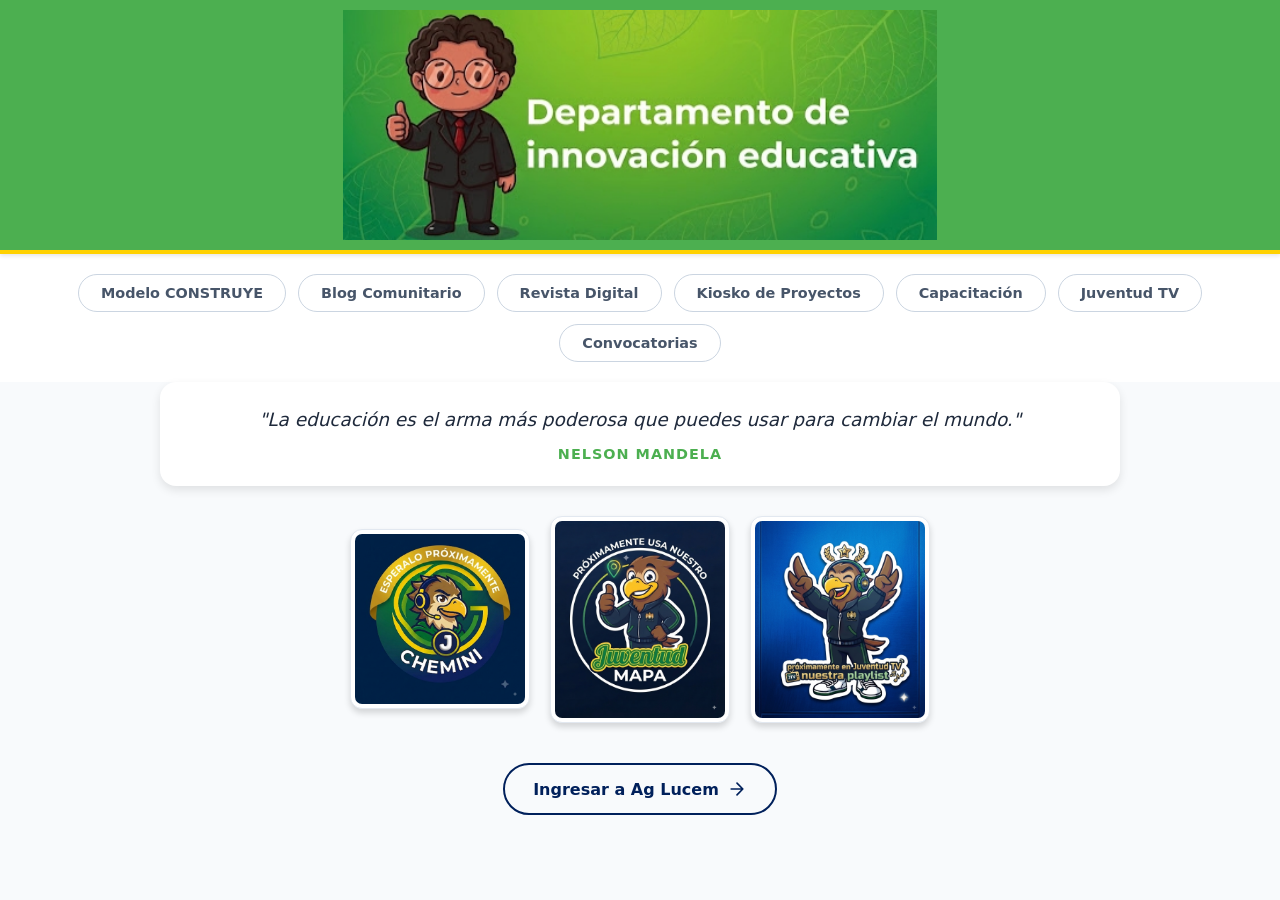
==== commit b4156a9c: "Update index.html" ====
--- a/index.html
+++ b/index.html
@@ -3,7 +3,7 @@
 <head>
     <meta charset="UTF-8">
     <meta name="viewport" content="width=device-width, initial-scale=1.0, maximum-scale=1.0, user-scalable=no">
-    <title>Departamento de Innovación Educativa</title>
+    <title>Inicio - DIE</title>
     <meta http-equiv="Cache-Control" content="no-cache, no-store, must-revalidate">
     <meta http-equiv="Pragma" content="no-cache">
     <meta http-equiv="Expires" content="0">
@@ -12,15 +12,19 @@
 </head>
 <body>
 
-    <!-- Header Verde Vida (El logo funciona como botón para recargar el Inicio) -->
+    <!-- ==========================================
+         COMPONENTE GLOBAL: HEADER Y BANNER
+         ========================================== -->
     <header class="main-header">
         <a href="index.html">
             <img src="DIE.PNG" alt="Departamento de Innovación Educativa" class="banner-img">
         </a>
     </header>
 
-    <!-- Navegación Píldora (Tus 7 elementos estrictos) -->
-    <nav class="pill-nav">
+    <!-- ==========================================
+         COMPONENTE GLOBAL: MENÚ PÍLDORA
+         ========================================== -->
+    <nav class="pill-nav" id="menu-principal">
         <a href="modelo.html" class="pill-btn">Modelo CONSTRUYE</a>
         <a href="blog.html" class="pill-btn">Blog Comunitario</a>
         <a href="revista.html" class="pill-btn">Revista Digital</a>
@@ -30,21 +34,24 @@
         <a href="convocatorias.html" class="pill-btn">Convocatorias</a>
     </nav>
 
+    <!-- ==========================================
+         CONTENIDO ESPECÍFICO DE ESTA PÁGINA (INDEX)
+         ========================================== -->
     <main>
-        <!-- Banner de Frases -->
+        <!-- Banner de Frases (20 Frases Reales) -->
         <section class="banner-container">
             <p id="banner-frase-texto" class="frase-banner">"La educación es el arma más poderosa que puedes usar para cambiar el mundo."</p>
             <p id="banner-frase-autor" class="autor-banner">Nelson Mandela</p>
         </section>
 
-        <!-- Galería de Novedades (3 en línea) -->
+        <!-- Galería de Novedades (3 imágenes en miniatura) -->
         <section class="news-gallery">
             <img src="1.png" alt="Novedad 1">
             <img src="2.png" alt="Novedad 2">
             <img src="3.png" alt="Novedad 3">
         </section>
 
-        <!-- Enlace a Ag Lucem -->
+        <!-- Botón Transversal Final -->
         <a href="https://mago-del-caos.github.io/Agenda/novedades.html" class="ag-lucem-link">
             <span>Ingresar a Ag Lucem</span>
             <svg width="20" height="20" viewBox="0 0 24 24" fill="none" stroke="currentColor" stroke-width="2" stroke-linecap="round" stroke-linejoin="round"><path d="M5 12h14M12 5l7 7-7 7"/></svg>
--- a/style.css
+++ b/style.css
@@ -1,147 +1,83 @@
-/* ==========================================================================
-   DISEÑO EXCLUSIVO PARA: MODELO CONSTRUYE (modelo.html)
-   ========================================================================== */
-
-/* Introducción */
-.construye-intro {
-  text-align: center;
-  padding: 30px 20px;
-  background-color: var(--card-bg);
-  border-radius: var(--radio-borde);
-  margin: 20px;
-  box-shadow: var(--sombra-suave);
+:root {
+  --fuente-app: system-ui, -apple-system, sans-serif;
+  --ij-azul-fuerte: #00205B;
+  --ij-amarillo: #FFD100;
+  --verde-vida: #4CAF50;
+  --bg-color: #F8FAFC;
+  --text-color: #1E293B;
+  --card-bg: #FFFFFF;
+  --grad-azul: linear-gradient(135deg, #00A8FF, #00205B);
+  --grad-magenta: linear-gradient(135deg, #FF4D79, #D31A52);
+  --grad-amarillo: linear-gradient(135deg, #FFE047, #FFD100);
+  --grad-verde: linear-gradient(135deg, #00C65A, #009944);
+  --sombra-suave: 0 4px 10px rgba(0, 0, 0, 0.1);
+  --radio-borde: 16px;
 }
 
-.titulo-modelo {
-  font-size: 2.2rem;
-  color: var(--ij-azul-fuerte);
-  letter-spacing: 2px;
-  margin-bottom: 5px;
+[data-theme="dark"] {
+  --bg-color: #0F172A;
+  --text-color: #F8FAFC;
+  --card-bg: #1E293B;
+  --verde-vida: #2E7D32; 
+  --sombra-suave: 0 4px 10px rgba(0, 0, 0, 0.4);
 }
 
-.subtitulo-modelo {
-  font-size: 1.1rem;
-  color: var(--verde-vida);
-  margin-bottom: 15px;
+* { box-sizing: border-box; margin: 0; padding: 0; -webkit-tap-highlight-color: transparent; }
+body { font-family: var(--fuente-app); background-color: var(--bg-color); color: var(--text-color); padding-bottom: 40px; }
+
+/* HEADER */
+.main-header { background-color: var(--verde-vida); border-bottom: 4px solid var(--ij-amarillo); position: sticky; top: 0; z-index: 100; box-shadow: 0 2px 4px rgba(0,0,0,0.1); text-align: center; }
+.banner-img { width: 100%; max-width: 600px; max-height: 180px; object-fit: contain; margin: 0 auto; display: block; padding: 10px 0; transition: transform 0.2s ease; }
+.banner-img:active { transform: scale(0.98); }
+
+/* NAVEGACIÓN PÍLDORA */
+.pill-nav { display: flex; overflow-x: auto; gap: 12px; padding: 15px 20px; background-color: var(--card-bg); -ms-overflow-style: none; scrollbar-width: none; }
+.pill-nav::-webkit-scrollbar { display: none; }
+.pill-btn { white-space: nowrap; padding: 10px 22px; border-radius: 30px; border: 1px solid #CBD5E1; color: #475569; text-decoration: none; font-size: 0.9rem; font-weight: 600; background-color: transparent; transition: all 0.2s ease; }
+.pill-btn.active, .pill-btn:hover { background-color: var(--ij-azul-fuerte); color: #FFFFFF; border-color: var(--ij-azul-fuerte); box-shadow: 0 4px 8px rgba(0, 32, 91, 0.3); }
+
+/* BANNERS */
+.banner-container { background-color: var(--card-bg); border-radius: var(--radio-borde); margin: 0 20px 20px 20px; padding: 24px 20px; box-shadow: var(--sombra-suave); text-align: center; }
+.frase-banner { font-style: italic; font-size: 1.15rem; margin-bottom: 12px; line-height: 1.5; transition: opacity 0.5s ease; }
+.autor-banner { font-weight: 700; color: var(--verde-vida); font-size: 0.9rem; text-transform: uppercase; letter-spacing: 1px; transition: opacity 0.5s ease; }
+
+/* GALERÍA DE NOVEDADES */
+.news-gallery { display: flex; justify-content: center; align-items: center; gap: 10px; margin: 30px auto; padding: 0 15px; max-width: 100%; }
+.news-gallery img { flex: 0 1 30%; max-width: 110px; height: auto; object-fit: contain; border-radius: 12px; box-shadow: 0 4px 6px rgba(0,0,0,0.15); background-color: var(--card-bg); padding: 4px; border: 1px solid #E2E8F0; }
+
+/* ENLACES */
+.ag-lucem-link { display: flex; align-items: center; justify-content: center; gap: 8px; margin: 40px auto; padding: 14px 28px; border-radius: 30px; color: var(--ij-azul-fuerte); border: 2px solid var(--ij-azul-fuerte); text-decoration: none; font-weight: 700; width: max-content; transition: 0.3s; }
+.ag-lucem-link:hover { background-color: var(--ij-azul-fuerte); color: white; }
+
+/* ======= DISEÑO MODELO CONSTRUYE ======= */
+.construye-intro { text-align: center; padding: 30px 20px; background-color: var(--card-bg); border-radius: var(--radio-borde); margin: 20px; box-shadow: var(--sombra-suave); }
+.titulo-modelo { font-size: 2.2rem; color: var(--ij-azul-fuerte); letter-spacing: 2px; margin-bottom: 5px; }
+.subtitulo-modelo { font-size: 1.1rem; color: var(--verde-vida); margin-bottom: 15px; }
+.descripcion-modelo { font-size: 1rem; line-height: 1.6; color: var(--text-color); }
+
+.canva-section { margin: 20px; text-align: center; }
+.canva-wrapper { position: relative; width: 100%; padding-bottom: 56.25%; height: 0; overflow: hidden; border-radius: var(--radio-borde); box-shadow: var(--sombra-suave); background-color: #E2E8F0; }
+.canva-wrapper iframe { position: absolute; top: 0; left: 0; width: 100%; height: 100%; border: none; }
+.canva-btn { display: inline-block; margin-top: 15px; padding: 10px 20px; font-size: 0.9rem; font-weight: bold; color: var(--ij-azul-fuerte); border: 1px solid var(--ij-azul-fuerte); border-radius: 30px; text-decoration: none; transition: 0.3s; }
+.canva-btn:hover { background-color: var(--ij-azul-fuerte); color: #FFFFFF; }
+
+.fases-grid { display: grid; grid-template-columns: 1fr; gap: 15px; margin: 20px; }
+.fase-card { display: flex; background-color: var(--card-bg); border-radius: var(--radio-borde); padding: 20px; box-shadow: var(--sombra-suave); align-items: flex-start; gap: 15px; transition: transform 0.3s ease; }
+.fase-card:hover { transform: translateY(-5px); }
+
+.letra { font-size: 2.5rem; font-weight: 900; min-width: 60px; height: 60px; display: flex; align-items: center; justify-content: center; border-radius: 12px; color: #FFFFFF; box-shadow: 0 4px 6px rgba(0,0,0,0.1); }
+.let-azul { background: var(--grad-azul); } .let-verde { background: var(--grad-verde); } .let-amarillo { background: var(--grad-amarillo); color: #1E293B; } .let-magenta { background: var(--grad-magenta); }
+
+.fase-info h3 { font-size: 1.2rem; color: var(--ij-azul-fuerte); margin-bottom: 8px; }
+.fase-info p { font-size: 0.9rem; line-height: 1.5; margin-bottom: 6px; color: var(--text-color); }
+.fase-info p strong { color: var(--verde-vida); }
+
+/* ADAPTACIÓN A PC */
+@media (min-width: 768px) {
+  main { max-width: 1000px; margin: 0 auto; }
+  .pill-nav { justify-content: center; flex-wrap: wrap; overflow-x: visible; padding: 20px; }
+  .banner-img { max-height: 250px; }
+  .news-gallery { gap: 20px; justify-content: center; overflow-x: visible; }
+  .news-gallery img { max-width: 180px; }
+  .fases-grid { grid-template-columns: repeat(auto-fit, minmax(300px, 1fr)); }
 }
-
-.subtitulo-modelo small {
-  font-weight: normal;
-  color: #64748B;
-}
-
-.descripcion-modelo {
-  font-size: 1rem;
-  line-height: 1.6;
-  color: var(--text-color);
-}
-
-/* Presentación Canva Incrustada */
-.canva-section {
-  margin: 20px;
-  text-align: center;
-}
-
-.canva-wrapper {
-  position: relative;
-  width: 100%;
-  padding-bottom: 56.25%; /* Ratio 16:9 nativo para presentaciones */
-  height: 0;
-  overflow: hidden;
-  border-radius: var(--radio-borde);
-  box-shadow: var(--sombra-suave);
-  background-color: #E2E8F0;
-}
-
-.canva-wrapper iframe {
-  position: absolute;
-  top: 0;
-  left: 0;
-  width: 100%;
-  height: 100%;
-  border: none;
-}
-
-.canva-btn {
-  display: inline-block;
-  margin-top: 15px;
-  padding: 10px 20px;
-  font-size: 0.9rem;
-  font-weight: bold;
-  color: var(--ij-azul-fuerte);
-  border: 1px solid var(--ij-azul-fuerte);
-  border-radius: 30px;
-  text-decoration: none;
-  transition: 0.3s;
-}
-
-.canva-btn:hover {
-  background-color: var(--ij-azul-fuerte);
-  color: #FFFFFF;
-}
-
-/* Grid de Fases (Tarjetas C-O-N-S-T-R-U-Y-E) */
-.fases-grid {
-  display: grid;
-  grid-template-columns: 1fr;
-  gap: 15px;
-  margin: 20px;
-}
-
-@media (min-width: 768px) {
-  .fases-grid {
-    grid-template-columns: repeat(auto-fit, minmax(300px, 1fr));
-  }
-}
-
-.fase-card {
-  display: flex;
-  background-color: var(--card-bg);
-  border-radius: var(--radio-borde);
-  padding: 20px;
-  box-shadow: var(--sombra-suave);
-  align-items: flex-start;
-  gap: 15px;
-  transition: transform 0.3s ease;
-}
-
-.fase-card:hover {
-  transform: translateY(-5px);
-}
-
-/* Las Letras Gigantes */
-.letra {
-  font-size: 2.5rem;
-  font-weight: 900;
-  min-width: 60px;
-  height: 60px;
-  display: flex;
-  align-items: center;
-  justify-content: center;
-  border-radius: 12px;
-  color: #FFFFFF;
-  box-shadow: 0 4px 6px rgba(0,0,0,0.1);
-}
-
-/* Aplicando tus gradientes a las letras */
-.let-azul { background: var(--grad-azul); }
-.let-verde { background: var(--grad-verde); }
-.let-amarillo { background: var(--grad-amarillo); color: #1E293B; }
-.let-magenta { background: var(--grad-magenta); }
-
-.fase-info h3 {
-  font-size: 1.2rem;
-  color: var(--ij-azul-fuerte);
-  margin-bottom: 8px;
-}
-
-.fase-info p {
-  font-size: 0.9rem;
-  line-height: 1.5;
-  margin-bottom: 6px;
-  color: var(--text-color);
-}
-
-.fase-info p strong {
-  color: var(--verde-vida);
-}
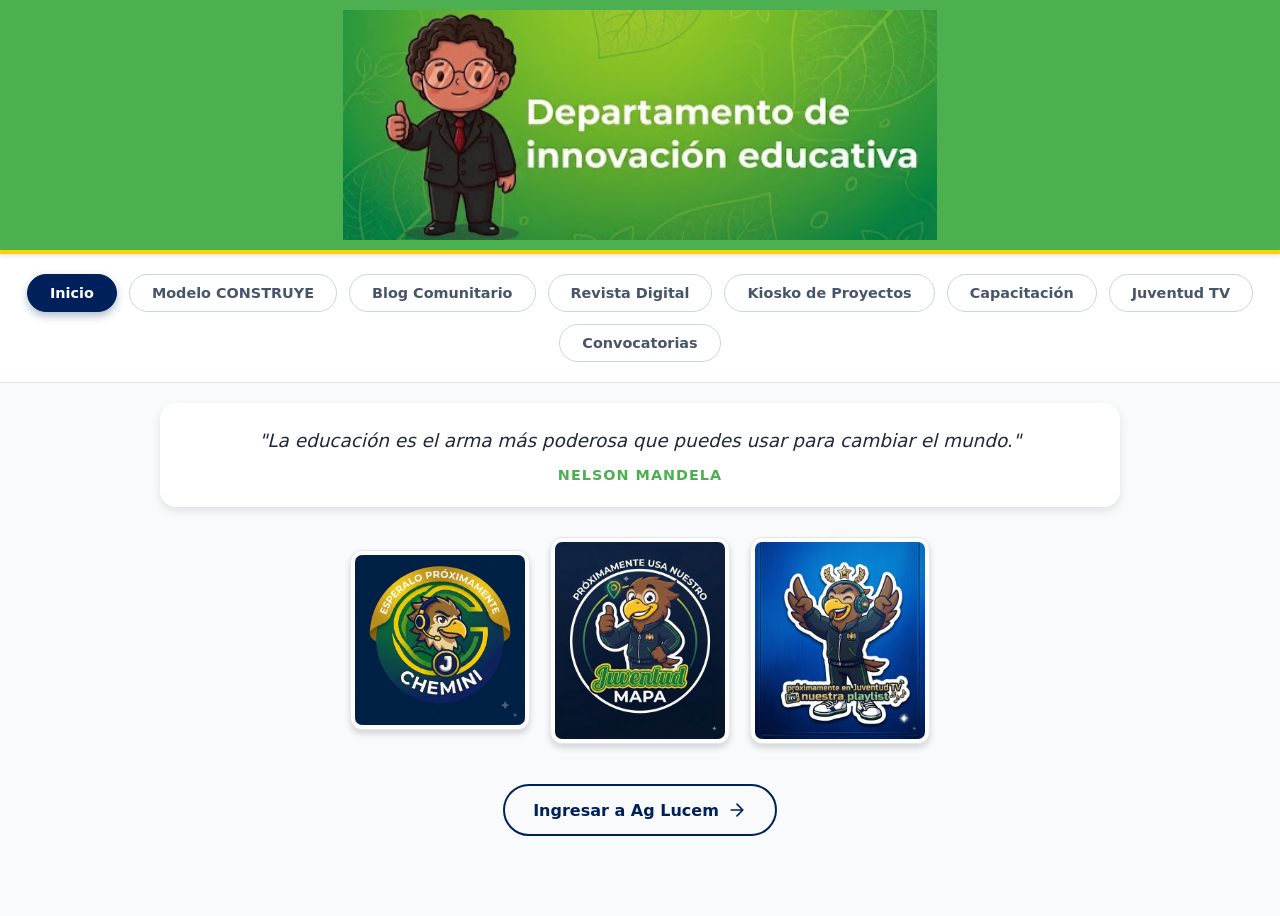
==== commit 57d33f08: "Update index.html" ====
--- a/index.html
+++ b/index.html
@@ -12,19 +12,16 @@
 </head>
 <body>
 
-    <!-- ==========================================
-         COMPONENTE GLOBAL: HEADER Y BANNER
-         ========================================== -->
+    <!-- HEADER Y BANNER -->
     <header class="main-header">
         <a href="index.html">
             <img src="DIE.PNG" alt="Departamento de Innovación Educativa" class="banner-img">
         </a>
     </header>
 
-    <!-- ==========================================
-         COMPONENTE GLOBAL: MENÚ PÍLDORA
-         ========================================== -->
+    <!-- MENÚ PÍLDORA (Ahora con INICIO) -->
     <nav class="pill-nav" id="menu-principal">
+        <a href="index.html" class="pill-btn">Inicio</a>
         <a href="modelo.html" class="pill-btn">Modelo CONSTRUYE</a>
         <a href="blog.html" class="pill-btn">Blog Comunitario</a>
         <a href="revista.html" class="pill-btn">Revista Digital</a>
@@ -34,17 +31,14 @@
         <a href="convocatorias.html" class="pill-btn">Convocatorias</a>
     </nav>
 
-    <!-- ==========================================
-         CONTENIDO ESPECÍFICO DE ESTA PÁGINA (INDEX)
-         ========================================== -->
     <main>
-        <!-- Banner de Frases (20 Frases Reales) -->
+        <!-- Banner de Frases -->
         <section class="banner-container">
             <p id="banner-frase-texto" class="frase-banner">"La educación es el arma más poderosa que puedes usar para cambiar el mundo."</p>
             <p id="banner-frase-autor" class="autor-banner">Nelson Mandela</p>
         </section>
 
-        <!-- Galería de Novedades (3 imágenes en miniatura) -->
+        <!-- Galería de Novedades -->
         <section class="news-gallery">
             <img src="1.png" alt="Novedad 1">
             <img src="2.png" alt="Novedad 2">
--- a/style.css
+++ b/style.css
@@ -1,3 +1,6 @@
+/* ==========================================================================
+   SISTEMA BASE Y VARIABLES
+   ========================================================================== */
 :root {
   --fuente-app: system-ui, -apple-system, sans-serif;
   --ij-azul-fuerte: #00205B;
@@ -25,31 +28,38 @@
 * { box-sizing: border-box; margin: 0; padding: 0; -webkit-tap-highlight-color: transparent; }
 body { font-family: var(--fuente-app); background-color: var(--bg-color); color: var(--text-color); padding-bottom: 40px; }
 
-/* HEADER */
+/* ==========================================================================
+   COMPONENTES GLOBALES (Presentes en todas las páginas)
+   ========================================================================== */
+
+/* 1. Header Verde Vida */
 .main-header { background-color: var(--verde-vida); border-bottom: 4px solid var(--ij-amarillo); position: sticky; top: 0; z-index: 100; box-shadow: 0 2px 4px rgba(0,0,0,0.1); text-align: center; }
 .banner-img { width: 100%; max-width: 600px; max-height: 180px; object-fit: contain; margin: 0 auto; display: block; padding: 10px 0; transition: transform 0.2s ease; }
 .banner-img:active { transform: scale(0.98); }
 
-/* NAVEGACIÓN PÍLDORA */
-.pill-nav { display: flex; overflow-x: auto; gap: 12px; padding: 15px 20px; background-color: var(--card-bg); -ms-overflow-style: none; scrollbar-width: none; }
+/* 2. Menú Píldora */
+.pill-nav { display: flex; overflow-x: auto; gap: 12px; padding: 15px 20px; background-color: var(--card-bg); -ms-overflow-style: none; scrollbar-width: none; border-bottom: 1px solid #E2E8F0; }
 .pill-nav::-webkit-scrollbar { display: none; }
 .pill-btn { white-space: nowrap; padding: 10px 22px; border-radius: 30px; border: 1px solid #CBD5E1; color: #475569; text-decoration: none; font-size: 0.9rem; font-weight: 600; background-color: transparent; transition: all 0.2s ease; }
 .pill-btn.active, .pill-btn:hover { background-color: var(--ij-azul-fuerte); color: #FFFFFF; border-color: var(--ij-azul-fuerte); box-shadow: 0 4px 8px rgba(0, 32, 91, 0.3); }
 
-/* BANNERS */
-.banner-container { background-color: var(--card-bg); border-radius: var(--radio-borde); margin: 0 20px 20px 20px; padding: 24px 20px; box-shadow: var(--sombra-suave); text-align: center; }
+/* 3. Enlace Final a Ag Lucem */
+.ag-lucem-link { display: flex; align-items: center; justify-content: center; gap: 8px; margin: 40px auto; padding: 14px 28px; border-radius: 30px; color: var(--ij-azul-fuerte); border: 2px solid var(--ij-azul-fuerte); text-decoration: none; font-weight: 700; width: max-content; transition: 0.3s; }
+.ag-lucem-link:hover { background-color: var(--ij-azul-fuerte); color: white; }
+
+/* ==========================================================================
+   COMPONENTES ESPECÍFICOS: INICIO (index.html)
+   ========================================================================== */
+.banner-container { background-color: var(--card-bg); border-radius: var(--radio-borde); margin: 20px; padding: 24px 20px; box-shadow: var(--sombra-suave); text-align: center; }
 .frase-banner { font-style: italic; font-size: 1.15rem; margin-bottom: 12px; line-height: 1.5; transition: opacity 0.5s ease; }
 .autor-banner { font-weight: 700; color: var(--verde-vida); font-size: 0.9rem; text-transform: uppercase; letter-spacing: 1px; transition: opacity 0.5s ease; }
 
-/* GALERÍA DE NOVEDADES */
 .news-gallery { display: flex; justify-content: center; align-items: center; gap: 10px; margin: 30px auto; padding: 0 15px; max-width: 100%; }
 .news-gallery img { flex: 0 1 30%; max-width: 110px; height: auto; object-fit: contain; border-radius: 12px; box-shadow: 0 4px 6px rgba(0,0,0,0.15); background-color: var(--card-bg); padding: 4px; border: 1px solid #E2E8F0; }
 
-/* ENLACES */
-.ag-lucem-link { display: flex; align-items: center; justify-content: center; gap: 8px; margin: 40px auto; padding: 14px 28px; border-radius: 30px; color: var(--ij-azul-fuerte); border: 2px solid var(--ij-azul-fuerte); text-decoration: none; font-weight: 700; width: max-content; transition: 0.3s; }
-.ag-lucem-link:hover { background-color: var(--ij-azul-fuerte); color: white; }
-
-/* ======= DISEÑO MODELO CONSTRUYE ======= */
+/* ==========================================================================
+   COMPONENTES ESPECÍFICOS: MODELO CONSTRUYE (modelo.html)
+   ========================================================================== */
 .construye-intro { text-align: center; padding: 30px 20px; background-color: var(--card-bg); border-radius: var(--radio-borde); margin: 20px; box-shadow: var(--sombra-suave); }
 .titulo-modelo { font-size: 2.2rem; color: var(--ij-azul-fuerte); letter-spacing: 2px; margin-bottom: 5px; }
 .subtitulo-modelo { font-size: 1.1rem; color: var(--verde-vida); margin-bottom: 15px; }
@@ -72,7 +82,9 @@
 .fase-info p { font-size: 0.9rem; line-height: 1.5; margin-bottom: 6px; color: var(--text-color); }
 .fase-info p strong { color: var(--verde-vida); }
 
-/* ADAPTACIÓN A PC */
+/* ==========================================================================
+   ADAPTACIÓN A PC (RESPONSIVE)
+   ========================================================================== */
 @media (min-width: 768px) {
   main { max-width: 1000px; margin: 0 auto; }
   .pill-nav { justify-content: center; flex-wrap: wrap; overflow-x: visible; padding: 20px; }
